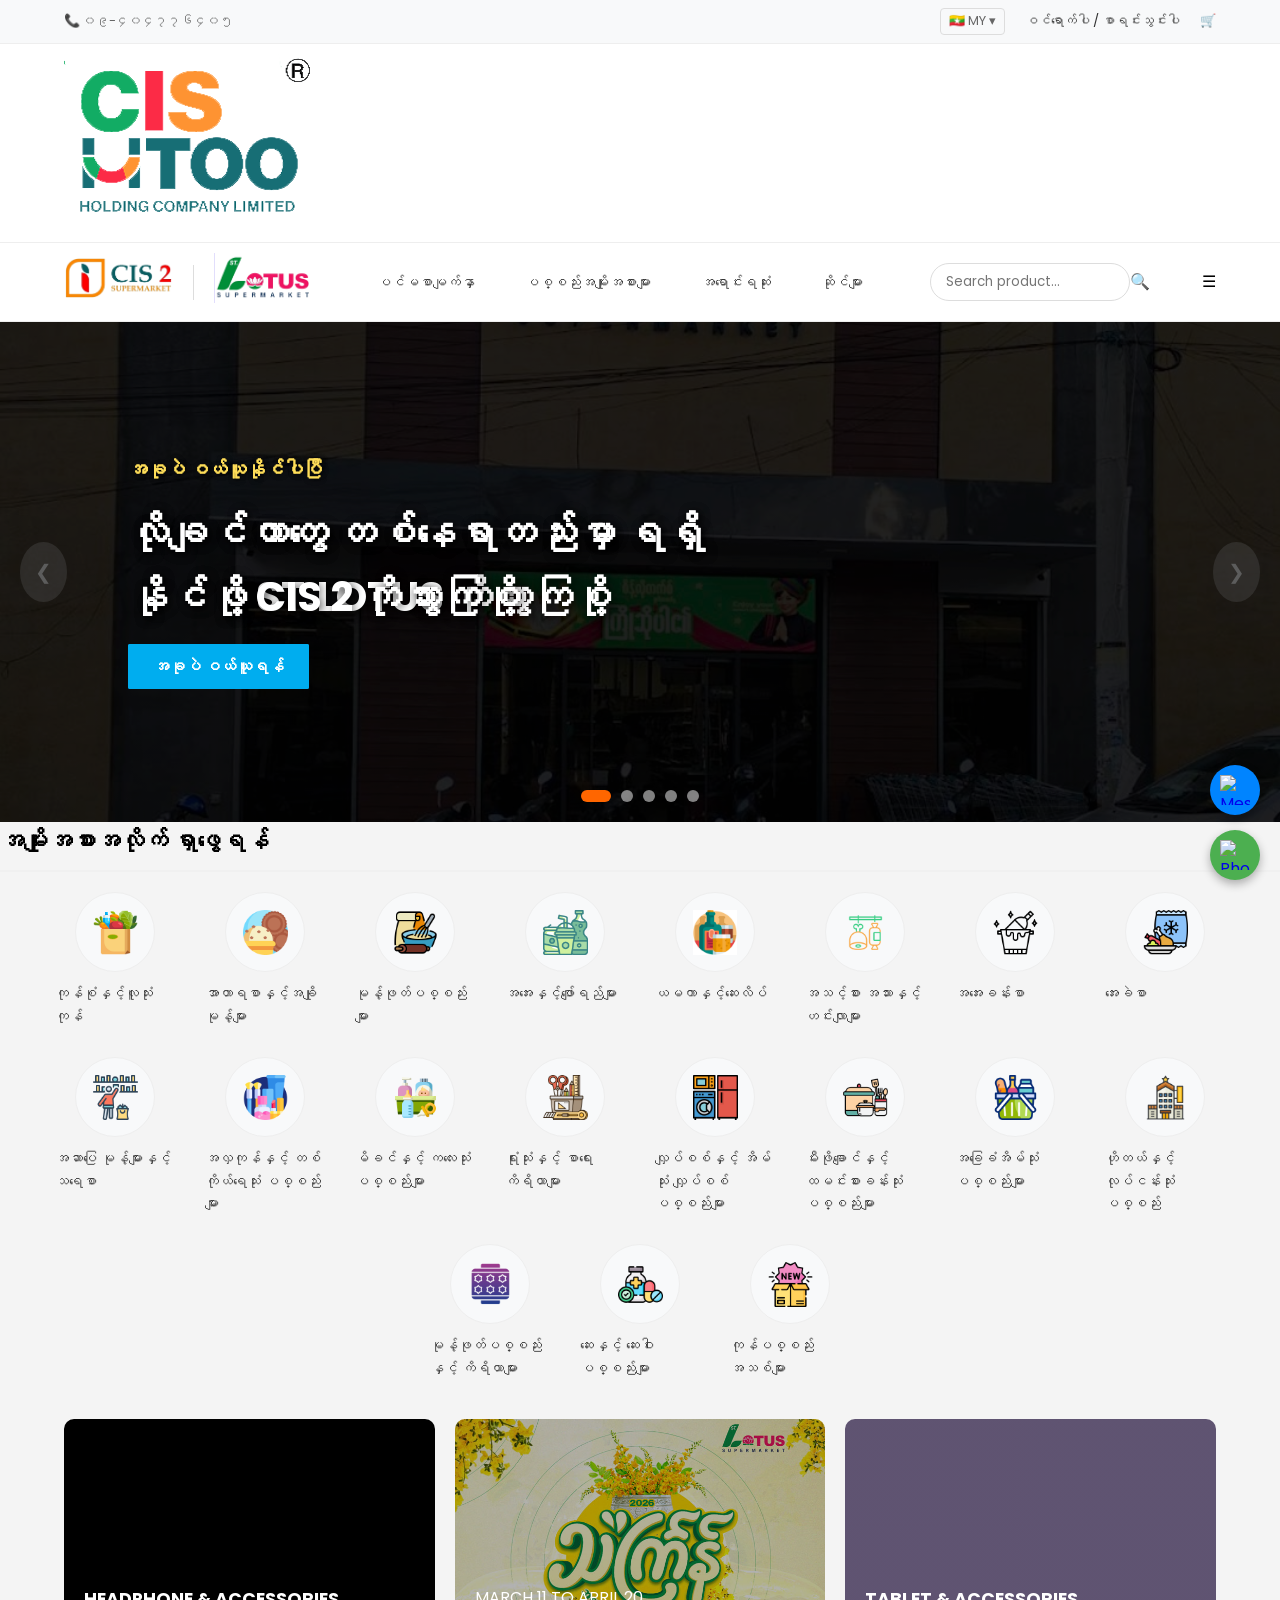
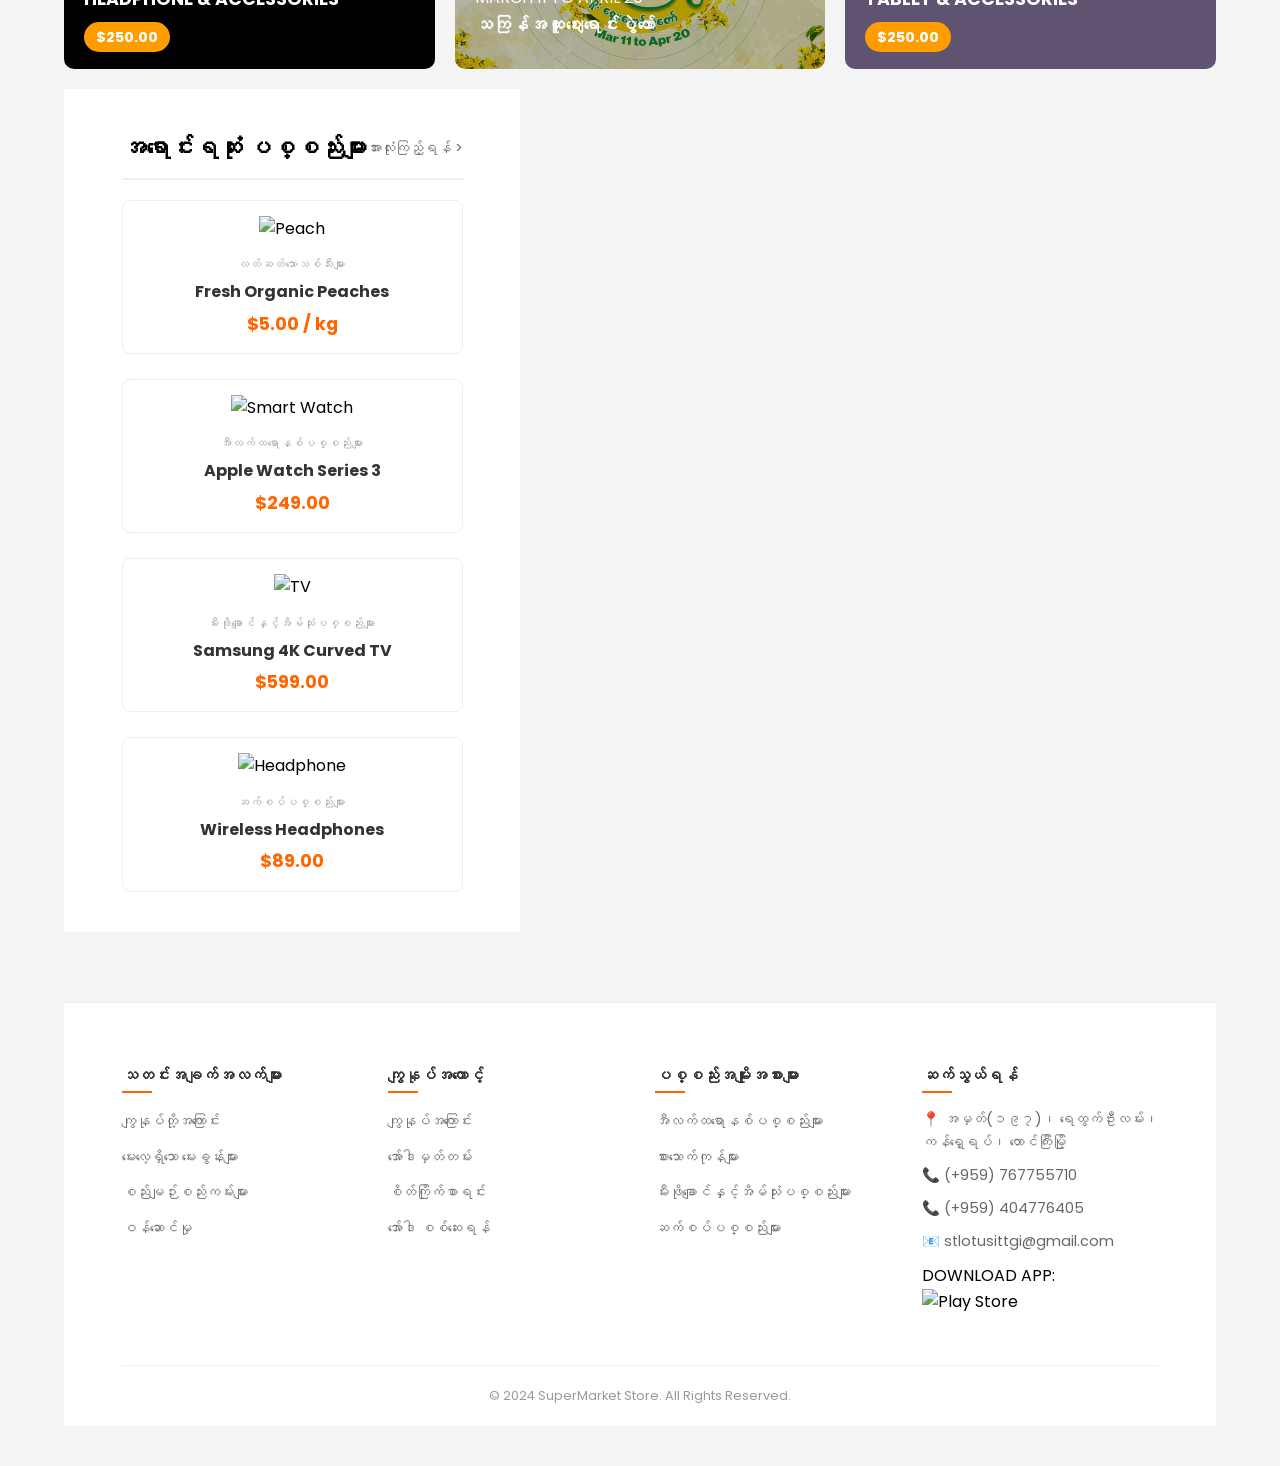
==== index.html @ 1f95626f "Update promotional text and images in index.html" ====
<!DOCTYPE html>
<html lang="en">
<head>
    <meta charset="UTF-8">
    <meta name="viewport" content="width=device-width, initial-scale=1.0">
    <title>My SuperMarket Store</title>
    <link rel="stylesheet" href="style.css">
    <link href="https://fonts.googleapis.com/css2?family=Poppins:wght@300;400;600&display=swap" rel="stylesheet">
</head>
<body>

    <header>
        <div class="top-bar">
            <div class="top-bar-container">
                <div class="contact-info">
                    <span>📞 ၀၉-၄၀၄၇၇၆၄၀၅</span>
                </div>
                <div class="user-menu">
                    <span class="lang-switch">🇲🇲 MY ▾</span>
                    <a href="#">ဝင်ရောက်ပါ / စာရင်းသွင်းပါ</a>
                    <span class="cart-icon">🛒</span>
                </div>
            </div>
        </div>

    <nav class="navbar">
        <div class="logo"><span style="color: #ed1c24;"><img src="images/cishtoo.png" alt="CISHTOO"></div>
        </nav>
    <nav class="navbar">
        <div class="brand-container">
            <div class="company-logo">
                <img src="images/cis2.png" alt="CISHTOO">
            </div>
        <div class="logo-divider"></div>
            <div class="shop-logo">
                <img src="images/ST.Lotus.png" alt="ST.LOTUS">
            </div>
        </div>

        <ul class="nav-links" id="navLinks">
            <li><a href="#">ပင်မစာမျက်နှာ</a></li>
            <li><a href="#">ပစ္စည်းအမျိုးအစားများ</a></li>
            <li><a href="#">အရောင်းရဆုံး</a></li>
            <li><a href="#">ဆိုင်များ</a></li>
        </ul>

        <div class="search-box">
            <input type="text" placeholder="Search product...">
            <span class="search-icon">🔍</span>
        </div>

        <div class="menu-toggle" onclick="toggleMenu()">☰</div>
    </nav>
    
    </header>
        <section class="slider-container">
            <div class="slider">
                <div class="slide active" style="background-image: linear-gradient(rgba(0,0,0,0.4), rgba(0,0,0,0.4)), url('images/Stlotus 1.jpg');">
                    <div class="hero-content">
                    <p class="sub-title">အခုပဲ ဝယ်ယူနိုင်ပါပြီ</p>
                    <h1>လိုချင်တာတွေ တစ်နေရာတည်းမှာ ရရှိနိုင်ဖို့ ST.LOTUS ကိုသွားကြစို့</h1>
                    <a href="#" class="shop-now-btn">အခုပဲ ဝယ်ယူရန်</a>
                </div>
            </div>

            <div class="slide active" style="background-image: linear-gradient(rgba(0,0,0,0.4), rgba(0,0,0,0.4)), url('images/cis0001.jpg');">
                    <div class="hero-content">
                    <p class="sub-title">အခုပဲ ဝယ်ယူနိုင်ပါပြီ</p>
                    <h1>လိုချင်တာတွေ တစ်နေရာတည်းမှာ ရရှိနိုင်ဖို့ CIS 2 ကိုသွားကြစို့</h1>
                    <a href="#" class="shop-now-btn">အခုပဲ ဝယ်ယူရန်</a>
                </div>
            </div>

            <div class="slide" style="background-image: linear-gradient(rgba(0,0,0,0.4), rgba(0,0,0,0.4)), url('images/Stlotus 4.jpg');">
                <div class="hero-content">
                    <p class="sub-title">အထူးလျှော့စျေး</p>
                    <h1>ပစ္စည်းအမျိုးအစားများစွာကိုလည်း အပတ်စဉ်၊ လစဉ် လျှော့စျေးလေးတွေလည်း ပေးနေပြီနော်</h1>
                    <a href="#" class="shop-now-btn">အသေးစိတ်ကြည့်ရန်</a>
                </div>
            </div>

            <div class="slide" style="background-image: linear-gradient(rgba(0,0,0,0.4), rgba(0,0,0,0.4)), url('images/cis0007.jpg');">
                <div class="hero-content">
                    <p class="sub-title">NOODLE BAR</p>
                    <h1>စိတ်ကြိုက်ရွေးချယ်ဝယ်ယူ၍ ကိုယ်တိုင်ယူစနစ်ဖြင့် သုံးဆောင်နိုင်ပါပြီ</h1>
                    <a href="#" class="shop-now-btn">အသေးစိတ်ကြည့်ရန်</a>
                </div>
            </div>

            <div class="slide" style="background-image: linear-gradient(rgba(0,0,0,0.4), rgba(0,0,0,0.4)), url('images/Stlotus 5.jpg');">
                <div class="hero-content">
                    <p class="sub-title">ပွဲတော်ရာသီ</p>
                    <h1>အခါကြီး ရက်ကြီးတွေမှာ လူကြီးမိဘများကို ဂါဝရပြုဖို့ ကန်တော့ခြင်းလေးတွေ ရွေးကြစို့</h1>
                    <a href="#" class="shop-now-btn">အသေးစိတ်ကြည့်ရန်</a>
                </div>
            </div>
        </div>

        <button class="prev-btn">❮</button>
        <button class="next-btn">❯</button>

        <div class="hero-dots">
            </div>
    </section>

    <section class="categories-section">
            <div class="section-header">
                <h2>အမျိုးအစားအလိုက် ရှာဖွေရန်</h2>
            </div>
    
            <div class="categories-grid">
                <div class="category-item">
                    <div class="category-icon">
                        <img src="images/0001.png" alt="Grocery">
                    </div>
                    <p>ကုန်စုံနှင့်လူသုံးကုန်</p>
                </div>

                <div class="category-item">
                    <div class="category-icon">
                        <img src="images/0002.png" alt="Nutrition & Confectionery Food">
                    </div>
                    <p>အာဟာရစာနှင့်အချိုမုန့်များ</p>
                </div>

                <div class="category-item">
                    <div class="category-icon">
                        <img src="images/0003.png" alt="Baking Food">
                    </div>
                    <p>မုန့်ဖုတ်ပစ္စည်းများ</p>
                </div>

                <div class="category-item">
                    <div class="category-icon">
                        <img src="images/Untitled-1.png" alt="Beverage">
                    </div>
                    <p>အအေးနှင့်ဖျော်ရည်များ</p>
                </div>

                <div class="category-item">
                    <div class="category-icon">
                        <img src="images/0004.jpg" alt="Beer , Wine , Liquor & Tobacco">
                    </div>
                    <p>ယမကာနှင့်ဆေးလိပ်</p>
                </div>

                <div class="category-item">
                    <div class="category-icon">
                        <img src="images/0006.png" alt="Delicatessen">
                    </div>
                    <p>အသင့်စား အသားနှင့် ဟင်းလျာများ</p>
                </div>

                <div class="category-item">
                    <div class="category-icon">
                        <img src="images/0007.png" alt="Chilled Food">
                    </div>
                    <p>အအေးခန်းစာ</p>
                </div>

                <div class="category-item">
                    <div class="category-icon">
                        <img src="images/0008.png" alt="Frozen Food">
                    </div>
                    <p>အေးခဲစာ</p>
                </div>
                
                <div class="category-item">
                    <div class="category-icon">
                        <img src="images/0009.png" alt="Pick & Snack">
                    </div>
                    <p>အဆာပြေ မုန့်များနှင့် သရေစာ</p>
                </div>

                <div class="category-item">
                    <div class="category-icon">
                        <img src="images/0010.png" alt="Beauty & Personal Care">
                    </div>
                    <p>အလှကုန်နှင့် တစ်ကိုယ်ရေသုံး ပစ္စည်းများ</p>
                </div>

                <div class="category-item">
                    <div class="category-icon">
                        <img src="images/0011.png" alt="Baby & Mother Care">
                    </div>
                    <p>မိခင်နှင့် ကလေးသုံး ပစ္စည်းများ</p>
                </div>

                <div class="category-item">
                    <div class="category-icon">
                        <img src="images/0012.png" alt="Stationery & Office Supplies">
                    </div>
                    <p>ရုံးသုံးနှင့် စာရေးကိရိယာများ</p>
                </div>

                <div class="category-item">
                    <div class="category-icon">
                        <img src="images/0013.png" alt="Electronic & Home Appliances">
                    </div>
                    <p>လျှပ်စစ်နှင့် အိမ်သုံး လျှပ်စစ်ပစ္စည်းများ</p>
                </div>

                <div class="category-item">
                    <div class="category-icon">
                        <img src="images/0014.png" alt="Kitchen & Dining">
                    </div>
                    <p>မီးဖိုချောင်နှင့် ထမင်းစားခန်းသုံး ပစ္စည်းများ</p>
                </div>

                <div class="category-item">
                    <div class="category-icon">
                        <img src="images/0015.png" alt="Household Essentials">
                    </div>
                    <p>အခြေခံအိမ်သုံးပစ္စည်းများ</p>
                </div>

                <div class="category-item">
                    <div class="category-icon">
                        <img src="images/0016.png" alt="Horeca Essentials">
                    </div>
                    <p>ဟိုတယ်နှင့် လုပ်ငန်းသုံးပစ္စည်း</p>
                </div>

                <div class="category-item">
                    <div class="category-icon">
                        <img src="images/0017.png" alt="Bakeware & Baking Essentials">
                    </div>
                    <p>မုန့်ဖုတ်ပစ္စည်းနှင့် ကိရိယာများ</p>
                </div>

                <div class="category-item">
                    <div class="category-icon">
                        <img src="images/0018.png" alt="Pharmacy">
                    </div>
                    <p>ဆေးနှင့် ဆေးဝါးပစ္စည်းများ</p>
                </div>

                <div class="category-item">
                    <div class="category-icon">
                        <img src="images/0019.png" alt="Pharmacy">
                    </div>
                    <p>ကုန်ပစ္စည်းအသစ်များ</p>
                </div>
            </div>
    </section>
    
    <section class="promo-section">
        <div class="promo-card headphone" style="background-image: linear-gradient(rgba(0,0,0,0.5), rgba(0,0,0,0.5)), url('https://images.unsplash.com/photo-1505740420928-5e560c06d30e?q=80&w=500&auto=format&fit=crop'); background-size: cover;">
            <div class="promo-text">
                <h3>HEADPHONE & ACCESSORIES</h3>
                <span class="price-tag">$250.00</span>
            </div>
        </div>
        
        <div class="promo-card deals" style="background-image: linear-gradient(rgba(0,0,0,0.3), rgba(0,0,0,0.3)), url('images/20260313-161351-1.jpg'); background-size: cover;">
            <div class="promo-text">
                <p>MARCH 11 TO APRIL 20</p>
                <h3>သကြန်အထူးဈေးရောင်းပွဲတော်</h3>
            </div>
        </div>

        <div class="promo-card tablet" style="background-image: linear-gradient(rgba(0,0,0,0.4), rgba(0,0,0,0.4)), url('https://images.unsplash.com/photo-1544244015-0df4b3ffc6b0?q=80&w=500&auto=format&fit=crop'); background-size: cover;">
            <div class="promo-text">
                <h3>TABLET & ACCESSORIES</h3>
                <span class="price-tag">$250.00</span>
            </div>
        </div>

    <section class="product-section">
        <div class="section-header">
            <h2>အရောင်းရဆုံး ပစ္စည်းများ</h2>
            <a href="#" class="view-all">အားလုံးကြည့်ရန် ></a>
        </div>

        <div class="product-grid">
            <div class="product-card">
                <div class="product-image">
                    <img src="https://images.unsplash.com/photo-1522906456132-bf223ed63945?q=80&w=300&auto=format&fit=crop" alt="Peach">
                </div>
                <div class="product-info">
                    <p class="category">လတ်ဆတ်သောသစ်သီးများ</p>
                    <h4>Fresh Organic Peaches</h4>
                    <p class="price">$5.00 / kg</p>
                </div>
            </div>

            <div class="product-card">
                <div class="product-image">
                    <img src="https://images.unsplash.com/photo-1542496658-e33a6d0d50f6?q=80&w=300&auto=format&fit=crop" alt="Smart Watch">
                </div>
                <div class="product-info">
                    <p class="category">အီလက်ထရောနစ်ပစ္စည်းများ</p>
                    <h4>Apple Watch Series 3</h4>
                    <p class="price">$249.00</p>
                </div>
            </div>

            <div class="product-card">
                <div class="product-image">
                    <img src="https://images.unsplash.com/photo-1593359677879-a4bb92f829d1?q=80&w=300&auto=format&fit=crop" alt="TV">
                </div>
                <div class="product-info">
                    <p class="category">မီးဖိုချောင်နှင့်အိမ်သုံးပစ္စည်းများ</p>
                    <h4>Samsung 4K Curved TV</h4>
                    <p class="price">$599.00</p>
                </div>
            </div>

            <div class="product-card">
                <div class="product-image">
                    <img src="https://images.unsplash.com/photo-1583394838336-acd977736f90?q=80&w=300&auto=format&fit=crop" alt="Headphone">
                </div>
                <div class="product-info">
                    <p class="category">ဆက်စပ်ပစ္စည်းများ</p>
                    <h4>Wireless Headphones</h4>
                    <p class="price">$89.00</p>
                </div>
            </div>
        </div>
    </section>
    <footer>
        <div class="footer-container">
            <div class="footer-column">
                <h3>သတင်းအချက်အလက်များ</h3>
                <ul>
                    <li><a href="#">ကျွနုပ်တို့အကြောင်း</a></li>
                    <li><li><a href="#">မေးလေ့ရှိသော မေးခွန်းများ</a></li>
                    <li><a href="#">စည်းမျဉ်းစည်းကမ်းများ</a></li>
                    <li><a href="#">ဝန်ဆောင်မှု</a></li>
                </ul>
            </div>

            <div class="footer-column">
                <h3>ကျွနုပ်အကောင့်</h3>
                <ul>
                    <li><a href="#">ကျွနုပ်အကြောင်း</a></li>
                    <li><a href="#">အော်ဒါမှတ်တမ်း</a></li>
                    <li><a href="#">စိတ်ကြိုက်စာရင်း</a></li>
                    <li><a href="#">အော်ဒါ စစ်ဆေးရန်</a></li>
                </ul>
            </div>

            <div class="footer-column">
                <h3>ပစ္စည်းအမျိုးအစားများ</h3>
                <ul>
                    <li><a href="#">အီလက်ထရောနစ်ပစ္စည်းများ</a></li>
                    <li><a href="#">စားသောက်ကုန်များ</a></li>
                    <li><a href="#">မီးဖိုချောင်နှင့်အိမ်သုံးပစ္စည်းများ</a></li>
                    <li><a href="#">ဆက်စပ်ပစ္စည်းများ</a></li>
                </ul>
            </div>

            <div class="footer-column">
                <h3>ဆက်သွယ်ရန်</h3>
                <p class="contact-text">📍 အမှတ်(၁၉၇)၊ ရေထွက်ဦးလမ်း၊ ကန်ရှေ့ရပ်၊ တောင်ကြီးမြို့</p>
                <p class="contact-text">📞 (+959) 767755710</p>
                <p class="contact-text">📞 (+959) 404776405</p>
                <p class="contact-text">📧 stlotusittgi@gmail.com</p>
                <div class="payment-methods">
                    <p>DOWNLOAD APP:</p>
                    <img src="https://upload.wikimedia.org/wikipedia/commons/7/78/Google_Play_Store_badge_EN.svg" alt="Play Store" width="100">
                </div>
            </div>
        </div>
        
            <div class="footer-bottom">
                <p>&copy; 2024 SuperMarket Store. All Rights Reserved.</p>
            </div>
        </footer>
    <button id="backToTop" title="Go to top">↑</button>
        
    <script src="script.js"></script>
        <div class="floating-contact">
            <a href="https://m.me/yourpage" target="_blank" class="contact-btn messenger">
                <img src="https://cdn-icons-png.flaticon.com/512/5968/5968771.png" alt="Messenger">
            </a>
    
            <a href="tel:09123456789" class="contact-btn phone">
                <img src="https://cdn-icons-png.flaticon.com/512/724/724664.png" alt="Phone">
            </a>
        </div>
    </body>
</html>
---- style.css ----
/* Google Fonts ကနေ Myanmar Font ယူခြင်း */
@import url('https://fonts.googleapis.com/css2?family=Noto+Sans+Myanmar:wght@300;400;700&display=swap');

* {
    margin: 0;
    padding: 0;
    box-sizing: border-box;
    /* Pyidaungsu သို့မဟုတ် Noto Sans Myanmar ကို သုံးပေးပါ */
    font-family: 'Pyidaungsu', 'Noto Sans Myanmar', sans-serif;
}

/* မြန်မာစာသားတွေက အင်္ဂလိပ်စာထက် နည်းနည်းပိုကြီးတတ်လို့ Font size ညှိခြင်း */
body {
    line-height: 1.6;
}

.logo {
    font-weight: 700;
    /* City Mall ပုံထဲကလို အရောင်စပ်ချင်ရင် */
    color: #007bff; 
}

/* အခြေခံ Setting များ */
* {
    margin: 0;
    padding: 0;
    box-sizing: border-box;
    font-family: 'Poppins', sans-serif;
}

body {
    background-color: #f4f4f4;
}

/* Navbar တစ်ခုလုံးကို ဘေးတိုက်စီခြင်း */
.navbar {
    display: flex;
    justify-content: space-between; /* ဘယ်၊ လယ်၊ ညာ ခွဲထုတ်မယ် */
    align-items: center;
    padding: 10px 5%;
    background: #fff;
    border-bottom: 1px solid #eee;
    flex-wrap: nowrap; /* အောက်တန်းကို ဆင်းမသွားအောင် တားတာပါ */
}

.logo {
    font-size: 24px;
    font-weight: 600;
    color: #333;
}

.nav-links {
    list-style: none;
    display: flex;
}

.nav-links li {
    margin: 0 15px;
}

.nav-links a {
    text-decoration: none;
    color: #333;
    font-size: 14px;
}

.search-box input {
    padding: 10px 20px;
    border: 1px solid #ddd;
    border-radius: 25px; /* Search bar ကို အဝိုင်းပုံစံလုပ်ခြင်း */
    width: 300px;
    outline: none;
}

.search-box input:focus {
    border-color: #ff6600;
}
/* Hero Section Styling */
.hero-section {
    background-color: #0b1118; /* ပုံထဲကလို အမည်းရောင်ရင့်ရင့် */
    height: 400px;
    display: flex;
    flex-direction: column;
    justify-content: center;
    padding: 0 5%;
    color: white;
    position: relative;
}

.hero-content h1 {
    font-size: 2.5rem;
    max-width: 600px;
    margin: 15px 0;
    color: #ffffff; /* စာသားကို အဖြူရောင်ပြောင်းလိုက်ပါပြီ */
    text-shadow: 2px 2px 10px rgba(0, 0, 0, 0.8); /* စာသားနောက်မှာ အရိပ်ထည့်တာပါ */
}

.hero-content {
    position: relative;
    z-index: 2; /* စာသားကို Overlay ရဲ့ အပေါ်တင်တာပါ */
    max-width: 800px;
}

.sub-title {
    font-size: 1.2rem;
    color: #ffde59; /* Sub-title ကို အဝါဖျော့လေးပြောင်းရင် ပိုပေါ်ပါတယ် */
    font-weight: bold;
    text-shadow: 1px 1px 5px rgba(0, 0, 0, 0.5);
}

.shop-now-btn {
    display: inline-block;
    padding: 10px 25px;
    background-color: #00adef;
    color: white;
    text-decoration: none;
    font-weight: bold;
    border-radius: 2px;
}

.hero-dots {
    position: absolute;
    bottom: 20px;
    left: 50%;
    transform: translateX(-50%);
    display: flex; /* အစက်တွေ တစ်တန်းတည်းဖြစ်အောင် */
    gap: 10px;
    z-index: 10;
}

.dot {
    height: 12px;
    width: 12px;
    background-color: rgba(255, 255, 255, 0.5);
    border-radius: 50%;
    cursor: pointer;
    transition: 0.3s;
}

.dot.active {
    background-color: #ff6600; /* Active ဖြစ်တဲ့ အစက်အရောင် */
    width: 30px; /* ပုံထဲကလို Active ဖြစ်ရင် အချောင်းလေး ဖြစ်သွားအောင် */
    border-radius: 10px;
}

/* Promo Banners Styling */
.promo-section {
    display: flex; /* ဒါက အရေးကြီးဆုံးပါ */
    flex-wrap: wrap; /* Screen သေးရင် အောက်ဆင်းသွားအောင် */
    gap: 20px;
    padding: 40px 5%;
}

.promo-card {
    flex: 1;
    min-width: 300px; /* Card တစ်ခုရဲ့ အနည်းဆုံး အကျယ် */
    height: 250px;
    border-radius: 10px;
    padding: 20px;
    display: flex;
    flex-direction: column;
    justify-content: flex-end; /* စာသားတွေကို ကတ်ရဲ့ အောက်ခြေမှာ ထားဖို့ */
    color: white;
}

/* တစ်ခုချင်းစီအတွက် နောက်ခံအရောင် */
.headphone { background-color: #000; }
.deals { background-color: #7ab52b; }
.tablet { background-color: #9e8bbd; }

.promo-text h3 {
    font-size: 1.1rem;
    margin-bottom: 10px;
    color: white;
}

.price-tag {
    background: #ff9d00;
    padding: 5px 12px;
    border-radius: 20px;
    font-size: 0.9rem;
    font-weight: bold;
}

/* Section Header Layout */
.product-section {
    padding: 40px 5%;
    background-color: #fff;
}

.section-header {
    display: flex;
    justify-content: space-between;
    align-items: center;
    border-bottom: 2px solid #f0f0f0;
    margin-bottom: 20px;
    padding-bottom: 10px;
}

.view-all {
    text-decoration: none;
    color: #666;
    font-size: 0.9rem;
}

/* Grid System */
.product-grid {
    display: grid;
    grid-template-columns: repeat(auto-fit, minmax(200px, 1fr));
    gap: 25px;
}

/* Product Card Styling */
.product-card {
    background: #fff;
    border: 1px solid #eee;
    border-radius: 8px;
    overflow: hidden;
    transition: 0.3s;
    text-align: center;
    padding: 15px;
}

.product-card:hover {
    box-shadow: 0 5px 15px rgba(0,0,0,0.1);
}

.product-image img {
    max-width: 100%;
    height: 150px;
    object-fit: contain; /* ပုံတွေ မပြဲသွားအောင် ထိန်းပေးတယ် */
    margin-bottom: 15px;
}

.category {
    font-size: 0.7rem;
    color: #999;
    letter-spacing: 1px;
}

.product-info h4 {
    font-size: 1rem;
    margin: 5px 0;
    color: #333;
}

.price {
    color: #ff6600;
    font-weight: bold;
    font-size: 1.1rem;
}

/* Top Bar Styling */
.top-bar {
    background-color: #f8f9fa;
    border-bottom: 1px solid #eee;
    padding: 8px 5%;
    font-size: 13px;
    color: #666;
}

.top-bar-container {
    display: flex;
    justify-content: space-between;
    align-items: center;
}

.user-menu {
    display: flex;
    align-items: center;
    gap: 20px;
}

.user-menu a {
    text-decoration: none;
    color: #333;
}

.lang-switch {
    cursor: pointer;
    border: 1px solid #ddd;
    padding: 2px 8px;
    border-radius: 4px;
}

/* Logo ကို City Mall အရောင်စပ်ကြည့်ခြင်း */
.logo {
    font-size: 26px;
    font-weight: 800;
    letter-spacing: -1px;
}

footer {
    background-color: #fff;
    border-top: 1px solid #eee;
    padding: 60px 5% 20px 5%;
    margin-top: 50px;
}

.footer-container {
    display: flex;
    justify-content: space-between;
    flex-wrap: wrap; /* Screen သေးရင် Column တွေ အောက်ဆင်းသွားဖို့ */
    gap: 30px;
}

.footer-column {
    flex: 1;
    min-width: 200px;
}

.footer-column h3 {
    font-size: 1rem;
    font-weight: 600;
    margin-bottom: 20px;
    color: #333;
    position: relative;
}

/* ခေါင်းစဉ်အောက်က မျဉ်းတိုလေး (ပုံထဲကအတိုင်း) */
.footer-column h3::after {
    content: '';
    position: absolute;
    bottom: -5px;
    left: 0;
    width: 30px;
    height: 2px;
    background-color: #ff6600;
}

.footer-column ul {
    list-style: none;
}

.footer-column ul li {
    margin-bottom: 10px;
}

.footer-column ul li a {
    text-decoration: none;
    color: #666;
    font-size: 0.9rem;
    transition: 0.3s;
}

.footer-column ul li a:hover {
    color: #ff6600;
    padding-left: 5px;
}

.contact-text {
    font-size: 0.9rem;
    color: #666;
    margin-bottom: 10px;
}

.footer-bottom {
    text-align: center;
    margin-top: 50px;
    padding-top: 20px;
    border-top: 1px solid #f0f0f0;
    color: #999;
    font-size: 0.8rem;
}

/* Screen အကျယ် 768px ထက် ငယ်သွားရင် (ဖုန်းတွေမှာ) */
@media (max-width: 768px) {
    .navbar, .promo-section, .footer-container {
        flex-direction: column;
        text-align: center;
    }

    .nav-links {
        margin-top: 20px;
        flex-wrap: wrap;
        justify-content: center;
    }

    .search-box input {
        width: 100%;
        margin-top: 15px;
    }

    .hero-section h1 {
        font-size: 1.5rem;
    }
}
/* Slider container ကို အချိုးကျဖြစ်အောင် height ကို ညှိပါမယ် */
.slider-container {
    position: relative;
    width: 100%;
    height: 500px; /* ကွန်ပျူတာအတွက် အမြင့် */
    overflow: hidden;
}

.slide {
    position: absolute;
    width: 100%;
    height: 100%;
    opacity: 0;
    transition: opacity 0.8s ease-in-out;
    display: flex;
    align-items: center;
    padding: 0 10%;
    
    /* ပုံကို Screen ထဲမှာ ကွက်တိဖြစ်အောင် လုပ်တဲ့ အရေးကြီးဆုံးအပိုင်း */
    background-size: cover; 
    background-position: center; 
    background-repeat: no-repeat;
}

/* စာသားတွေ ပုံပေါ်မှာ ပိုပေါ်လွင်အောင် Overlay ပါးပါးအုပ်မယ် */
.slide::before {
    content: "";
    position: absolute;
    top: 0; left: 0;
    width: 100%; height: 100%;
    background: rgba(0, 0, 0, 0.4); /* အမည်းရောင် ၄၀% အုပ်တာပါ */
    z-index: 1;
}

.slide.active {
    opacity: 1;
}

/* ဘေးရွှေ့ခလုတ်များ */
.prev-btn, .next-btn {
    position: absolute;
    top: 50%;
    transform: translateY(-50%);
    background: rgba(255,255,255,0.3);
    color: white;
    border: none;
    padding: 15px;
    cursor: pointer;
    font-size: 20px;
    border-radius: 50%;
}

/* Screen အကျယ် 768px ထက် ငယ်သော ဖုန်း/Tablet များအတွက် */
@media (max-width: 768px) {
    .slider-container {
        height: 350px; /* ဖုန်းမှာ Slider ကို နည်းနည်း သေးလိုက်မယ် */
    }

    .hero-content {
        padding: 0 20px;
        text-align: center; /* ဖုန်းမှာ စာသားကို အလယ်ပို့မယ် */
    }

    .hero-content h1 {
        font-size: 1.5rem !important; /* စာလုံးအရွယ်အစားကို ဖုန်းနဲ့တော်အောင် လျှော့မယ် */
        line-height: 1.4;
    }

    .sub-title {
        font-size: 0.9rem !important;
    }

    .shop-now-btn {
        padding: 8px 15px;
        font-size: 0.8rem;
    }
}

.prev-btn { left: 20px; }
.next-btn { right: 20px; }

.prev-btn:hover, .next-btn:hover { background: #ff6600; }

.categories-section {
    position: relative;
    z-index: 5;
    display: block !important; /* အတင်းပေါ်ခိုင်းတာပါ */
    clear: both; /* အပေါ်က float ဖြစ်နေတာတွေ ရှိရင် ရှင်းထုတ်ဖို့ပါ */
}

.categories-grid {
    display: flex;
    justify-content: center;
    gap: 30px;
    flex-wrap: wrap; /* ဖုန်းမှာဆိုရင် အောက်တန်းဆင်းသွားဖို့ */
    margin-top: 20px;
}

.category-item {
    cursor: pointer;
    transition: transform 0.3s;
    width: 120px;
}

.category-item:hover {
    transform: translateY(-10px); /* Mouse ထောက်ရင် အပေါ်နည်းနည်းကြွတက်မယ် */
}

.category-icon {
    width: 80px;
    height: 80px;
    background-color: #f8f9fa;
    border-radius: 50%; /* ဝိုင်းဝိုင်းလေးဖြစ်အောင် */
    display: flex;
    align-items: center;
    justify-content: center;
    margin: 0 auto 10px;
    border: 1px solid #eee;
    transition: 0.3s;
}

.category-item:hover .category-icon {
    border-color: #ff6600;
    box-shadow: 0 5px 15px rgba(255, 102, 0, 0.2);
}

.category-icon img {
    width: 45px;
    height: 45px;
    object-fit: contain;
}

.category-item p {
    font-size: 14px;
    font-weight: 500;
    color: #333;
    justify-content: center;
}

/* Mobile Responsive */
@media (max-width: 480px) {
    .categories-grid {
        gap: 15px;
    }
    .category-icon {
        width: 65px;
        height: 65px;
    }
    .category-icon img {
        width: 35px;
    }
}

.floating-contact {
    position: fixed;
    bottom: 20px;
    right: 20px;
    display: flex;
    flex-direction: column;
    gap: 15px;
    z-index: 9999; /* အားလုံးရဲ့ အပေါ်မှာ ရှိနေအောင် */
}

.contact-btn {
    width: 50px;
    height: 50px;
    border-radius: 50%;
    display: flex;
    align-items: center;
    justify-content: center;
    box-shadow: 0 4px 10px rgba(0,0,0,0.3);
    transition: transform 0.3s ease;
}

.contact-btn:hover {
    transform: scale(1.1); /* Mouse ထောက်ရင် နည်းနည်း ကြီးလာမယ် */
}

.messenger { background-color: #0084ff; }
.phone { background-color: #4caf50; }

.contact-btn img {
    width: 30px;
    height: 30px;
}

/* Mobile အတွက်သာ */
@media (max-width: 768px) {
    .menu-toggle {
        display: block;
        font-size: 24px;
        cursor: pointer;
    }

    .nav-links {
        position: fixed;
        right: -100%; /* အပြင်မှာ ဖျောက်ထားမယ် */
        top: 0;
        width: 250px;
        height: 100vh;
        background: white;
        flex-direction: column;
        padding-top: 80px;
        transition: 0.4s;
        box-shadow: -5px 0 15px rgba(0,0,0,0.1);
        z-index: 1000;
    }

    .nav-links.active {
        right: 0; /* ပေါ်လာအောင် လုပ်မယ် */
    }
}

#backToTop {
    display: none; /* အစမှာ ဖျောက်ထားမယ် */
    position: fixed;
    bottom: 20px;
    left: 20px; /* ညာဘက်မှာ Contact တွေ ရှိလို့ ဘယ်ဘက်မှာ ထားပါမယ် */
    z-index: 99;
    border: none;
    outline: none;
    background-color: #333;
    color: white;
    cursor: pointer;
    padding: 15px;
    border-radius: 10px;
    font-size: 18px;
    transition: 0.3s;
}

#backToTop:hover {
    background-color: #ff6600;
}

/* တစ်ခါတည်း Smooth Scroll ဖြစ်အောင် လုပ်ပါမယ် */
html {
    scroll-behavior: smooth;
}

/* လိုဂိုနှစ်ခုကို ဘေးချင်းယှဉ်စေတာ ဒီကုဒ်ပါ */
.brand-container {
    display: flex !important; /* Flex ကို အတင်းသုံးခိုင်းတာပါ */
    flex-direction: row !important; /* အတန်းလိုက် ဖြစ်စေမယ် */
    align-items: center;
    gap: 15px;
    min-width: fit-content;
}

.logo-divider {
    width: 1px;
    height: 35px;
    background-color: #ddd;
    margin: 0 5px;
}

.company-logo img {
    height: 40px;
    width: auto;
}

.shop-logo img {
    height: 50px;
    width: auto;
}

/* Menu links တွေကို အလယ်ပို့မယ် */
.nav-links {
    display: flex;
    list-style: none;
    gap: 20px;
}

.nav-links li a {
    text-decoration: none;
    color: #333;
    font-size: 14px;
    white-space: nowrap; /* စာသားတွေ အောက်ဆင်းမသွားအောင် */
}

/* Search Box */
.search-box {
    position: relative;
    display: flex;
    align-items: center;
}

.search-box input {
    padding: 8px 15px;
    border-radius: 20px;
    border: 1px solid #ddd;
    width: 200px;
}
/* ဖုန်းမှာဆိုရင် လိုဂိုတွေကို ပိုသေးလိုက်မယ် */
@media (max-width: 768px) {
    .brand-container {
        gap: 10px;
    }
    .company-logo img { height: 30px; }
    .shop-logo img { height: 40px; }
    .logo-divider { height: 20px; }
}
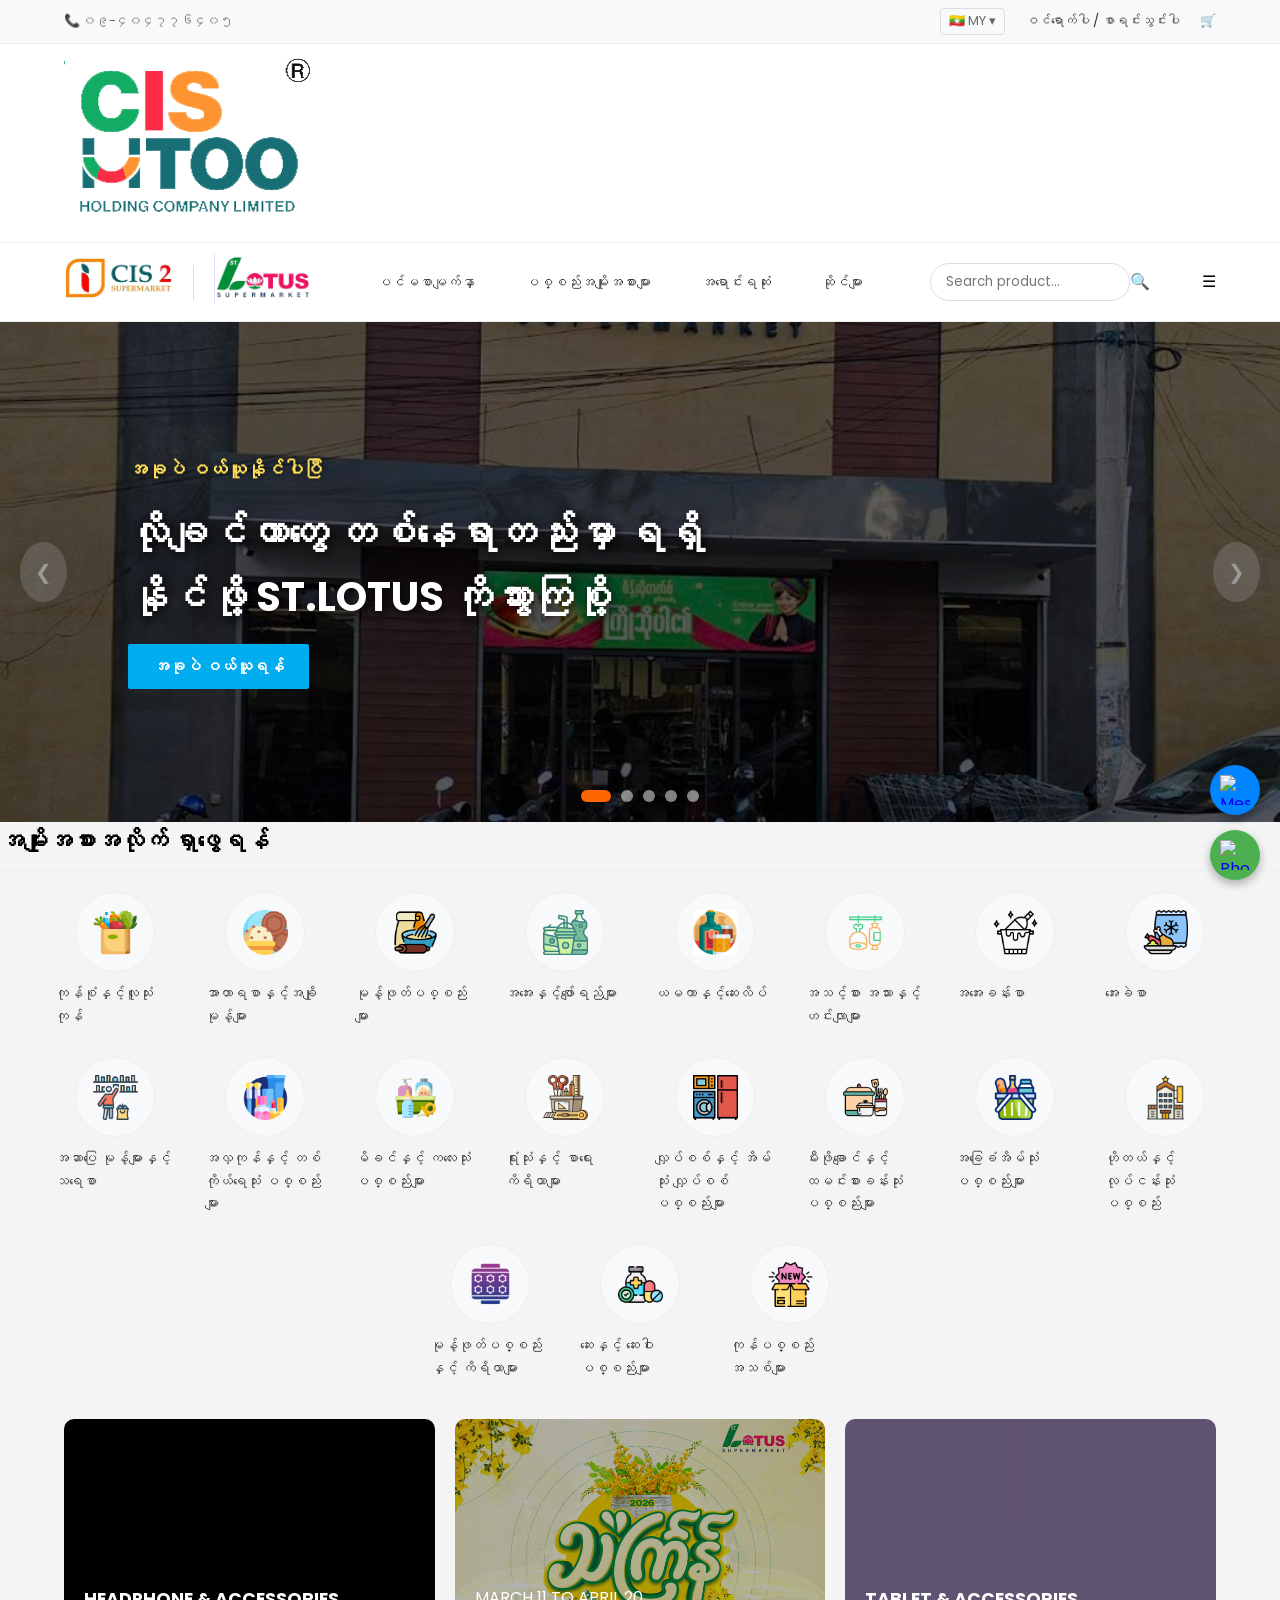
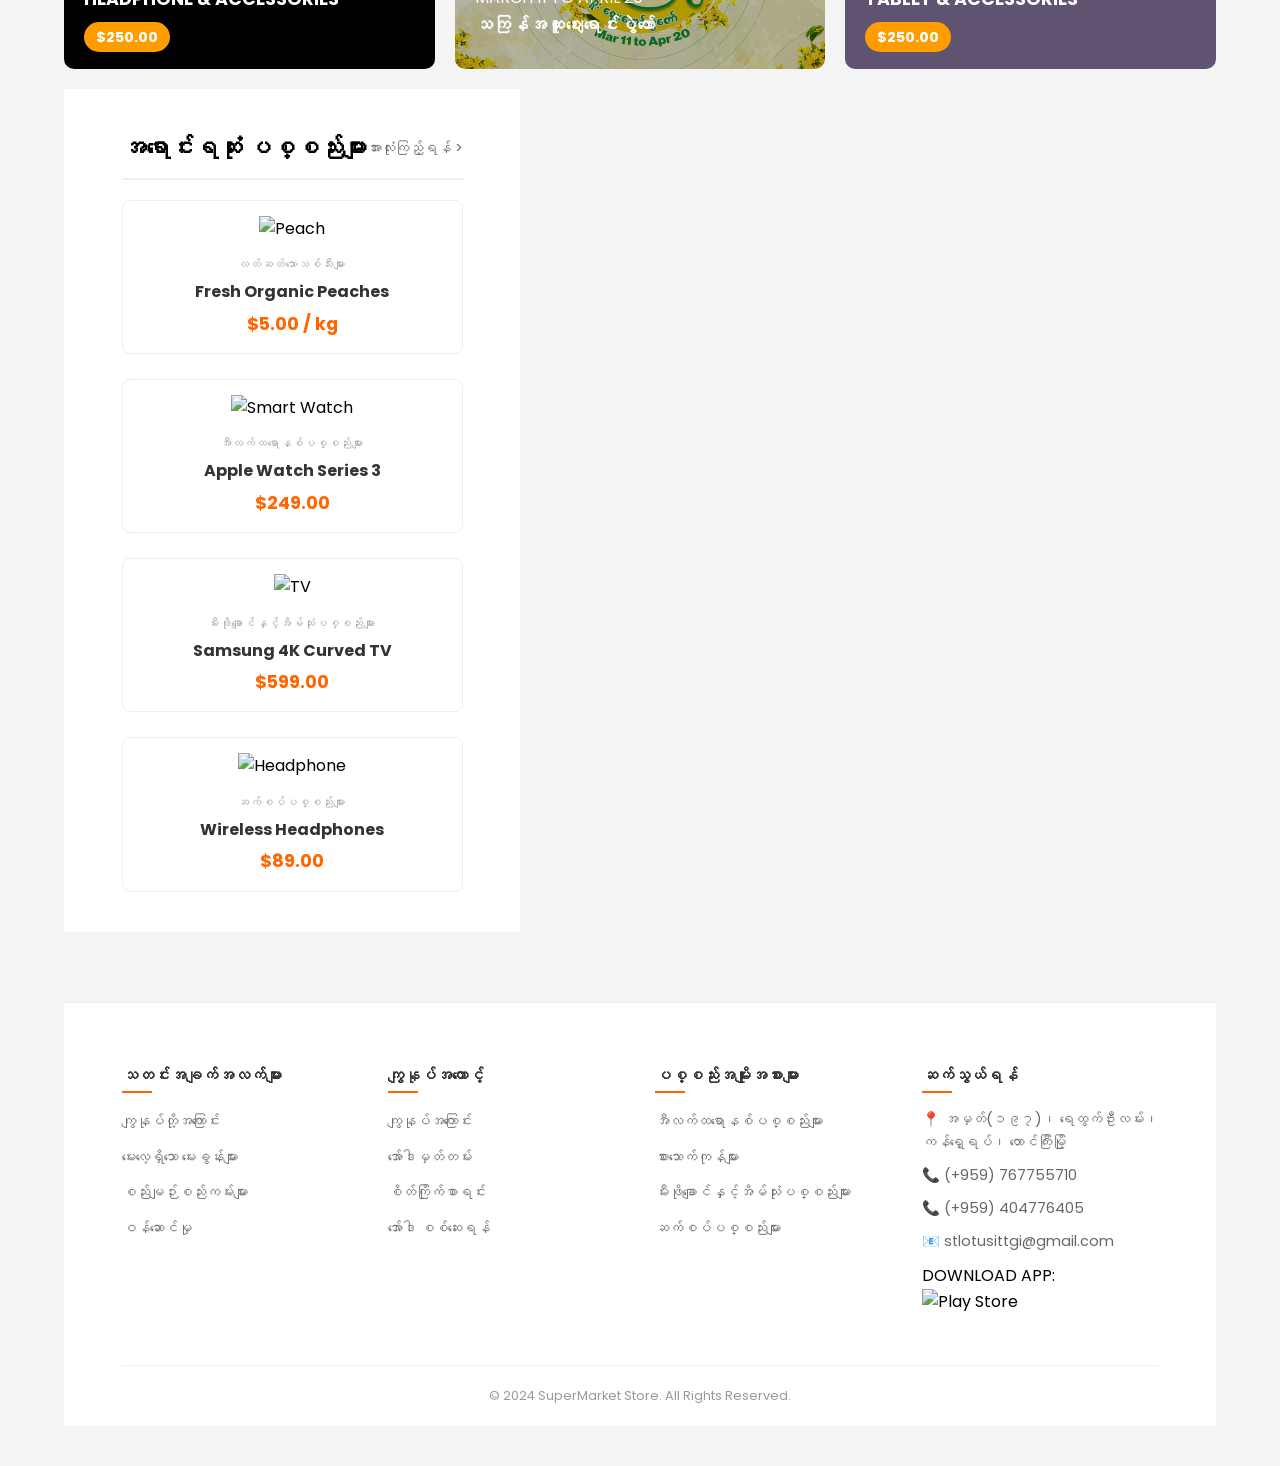
==== commit 6620a62c: "Change slide class from 'active' to default" ====
--- a/index.html
+++ b/index.html
@@ -63,7 +63,7 @@
                 </div>
             </div>
 
-            <div class="slide active" style="background-image: linear-gradient(rgba(0,0,0,0.4), rgba(0,0,0,0.4)), url('images/cis0001.jpg');">
+            <div class="slide" style="background-image: linear-gradient(rgba(0,0,0,0.4), rgba(0,0,0,0.4)), url('images/cis0001.jpg');">
                     <div class="hero-content">
                     <p class="sub-title">အခုပဲ ဝယ်ယူနိုင်ပါပြီ</p>
                     <h1>လိုချင်တာတွေ တစ်နေရာတည်းမှာ ရရှိနိုင်ဖို့ CIS 2 ကိုသွားကြစို့</h1>
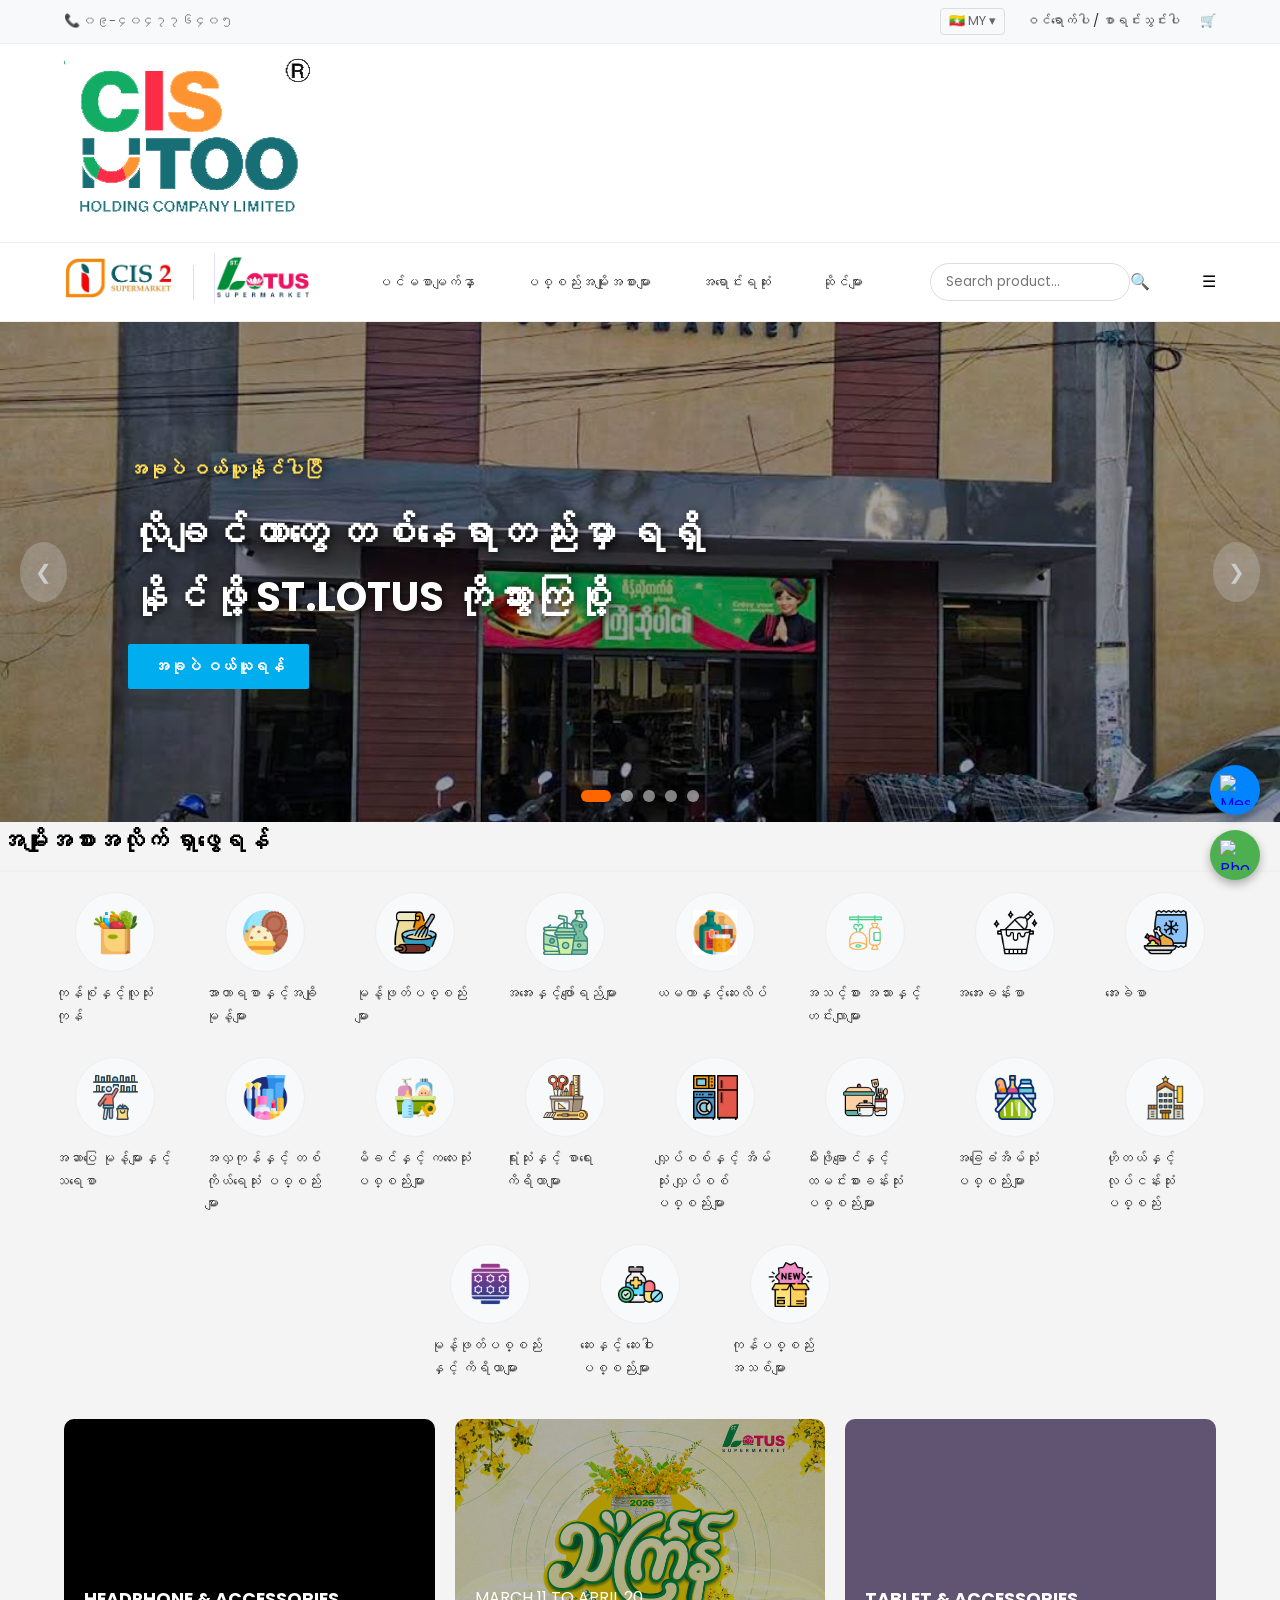
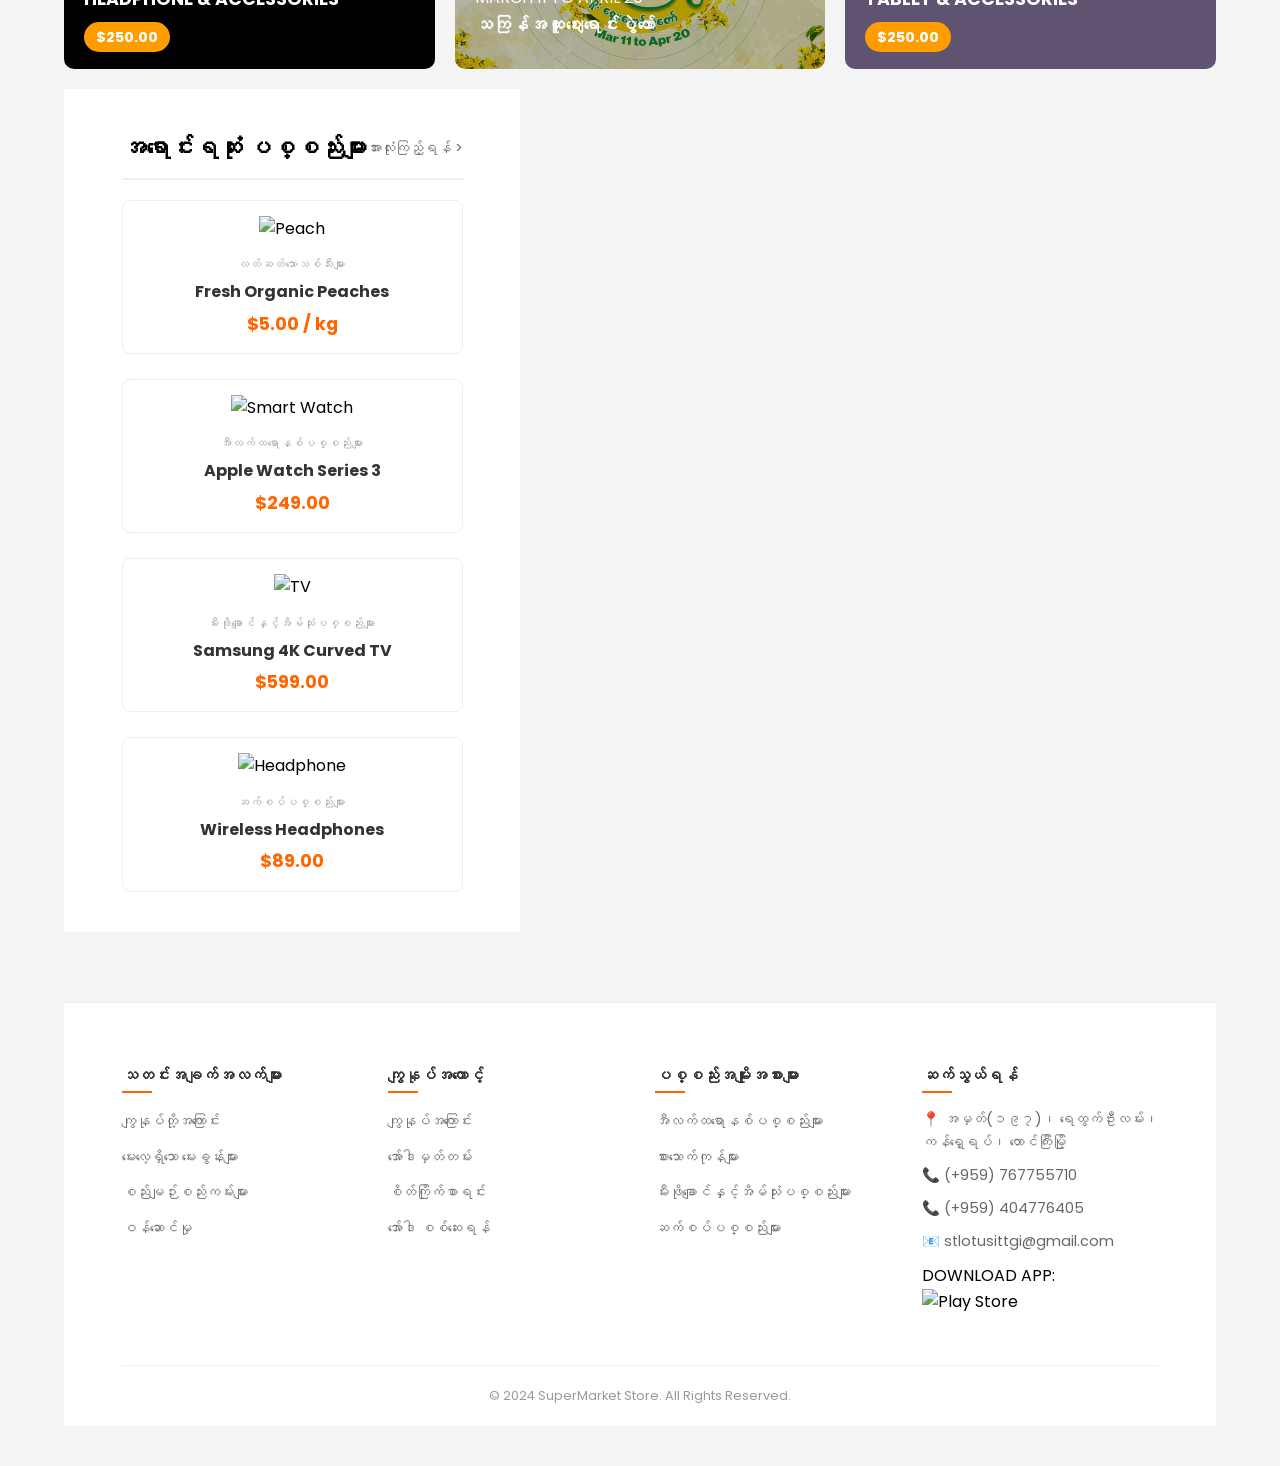
==== commit 39e93687: "Change slide background opacity in index.html" ====
--- a/index.html
+++ b/index.html
@@ -55,7 +55,7 @@
     </header>
         <section class="slider-container">
             <div class="slider">
-                <div class="slide active" style="background-image: linear-gradient(rgba(0,0,0,0.4), rgba(0,0,0,0.4)), url('images/Stlotus 1.jpg');">
+                <div class="slide active" style="background-image: linear-gradient(rgba(0,0,0,0.2), rgba(0,0,0,0.2)), url('images/Stlotus 1.jpg');">
                     <div class="hero-content">
                     <p class="sub-title">အခုပဲ ဝယ်ယူနိုင်ပါပြီ</p>
                     <h1>လိုချင်တာတွေ တစ်နေရာတည်းမှာ ရရှိနိုင်ဖို့ ST.LOTUS ကိုသွားကြစို့</h1>
@@ -63,7 +63,7 @@
                 </div>
             </div>
 
-            <div class="slide" style="background-image: linear-gradient(rgba(0,0,0,0.4), rgba(0,0,0,0.4)), url('images/cis0001.jpg');">
+            <div class="slide" style="background-image: linear-gradient(rgba(0,0,0,0.2), rgba(0,0,0,0.2)), url('images/cis0001.jpg');">
                     <div class="hero-content">
                     <p class="sub-title">အခုပဲ ဝယ်ယူနိုင်ပါပြီ</p>
                     <h1>လိုချင်တာတွေ တစ်နေရာတည်းမှာ ရရှိနိုင်ဖို့ CIS 2 ကိုသွားကြစို့</h1>
@@ -71,7 +71,7 @@
                 </div>
             </div>
 
-            <div class="slide" style="background-image: linear-gradient(rgba(0,0,0,0.4), rgba(0,0,0,0.4)), url('images/Stlotus 4.jpg');">
+            <div class="slide" style="background-image: linear-gradient(rgba(0,0,0,0.2), rgba(0,0,0,0.2)), url('images/Stlotus 4.jpg');">
                 <div class="hero-content">
                     <p class="sub-title">အထူးလျှော့စျေး</p>
                     <h1>ပစ္စည်းအမျိုးအစားများစွာကိုလည်း အပတ်စဉ်၊ လစဉ် လျှော့စျေးလေးတွေလည်း ပေးနေပြီနော်</h1>
@@ -79,7 +79,7 @@
                 </div>
             </div>
 
-            <div class="slide" style="background-image: linear-gradient(rgba(0,0,0,0.4), rgba(0,0,0,0.4)), url('images/cis0007.jpg');">
+            <div class="slide" style="background-image: linear-gradient(rgba(0,0,0,0.2), rgba(0,0,0,0.2)), url('images/cis0007.jpg');">
                 <div class="hero-content">
                     <p class="sub-title">NOODLE BAR</p>
                     <h1>စိတ်ကြိုက်ရွေးချယ်ဝယ်ယူ၍ ကိုယ်တိုင်ယူစနစ်ဖြင့် သုံးဆောင်နိုင်ပါပြီ</h1>
@@ -87,7 +87,7 @@
                 </div>
             </div>
 
-            <div class="slide" style="background-image: linear-gradient(rgba(0,0,0,0.4), rgba(0,0,0,0.4)), url('images/Stlotus 5.jpg');">
+            <div class="slide" style="background-image: linear-gradient(rgba(0,0,0,0.2), rgba(0,0,0,0.2)), url('images/Stlotus 5.jpg');">
                 <div class="hero-content">
                     <p class="sub-title">ပွဲတော်ရာသီ</p>
                     <h1>အခါကြီး ရက်ကြီးတွေမှာ လူကြီးမိဘများကို ဂါဝရပြုဖို့ ကန်တော့ခြင်းလေးတွေ ရွေးကြစို့</h1>
--- a/style.css
+++ b/style.css
@@ -99,6 +99,11 @@
     position: relative;
     z-index: 2; /* စာသားကို Overlay ရဲ့ အပေါ်တင်တာပါ */
     max-width: 800px;
+}
+
+.hero-content h1, .hero-content p {
+    /* စာသားတွေရဲ့ နောက်မှာ အရိပ်ပါးပါးလေး ထည့်ပြီး ပိုပေါ်လွင်စေခြင်း */
+    text-shadow: 2px 2px 8px rgba(0,0,0,0.8);
 }
 
 .sub-title {
@@ -409,13 +414,18 @@
     background-repeat: no-repeat;
 }
 
-/* စာသားတွေ ပုံပေါ်မှာ ပိုပေါ်လွင်အောင် Overlay ပါးပါးအုပ်မယ် */
+/* Slider ပုံပေါ်က Overlay ကို လင်းစေရန် */
 .slide::before {
     content: "";
     position: absolute;
-    top: 0; left: 0;
-    width: 100%; height: 100%;
-    background: rgba(0, 0, 0, 0.4); /* အမည်းရောင် ၄၀% အုပ်တာပါ */
+    top: 0;
+    left: 0;
+    width: 100%;
+    height: 100%;
+    
+    /* အမည်းရောင် Overlay ကို ၄၀% (0.4) အစား ၂၀% (0.2) ပဲ ထားပါမယ် */
+    background: rgba(0, 0, 0, 0.2) !important; 
+    
     z-index: 1;
 }
 
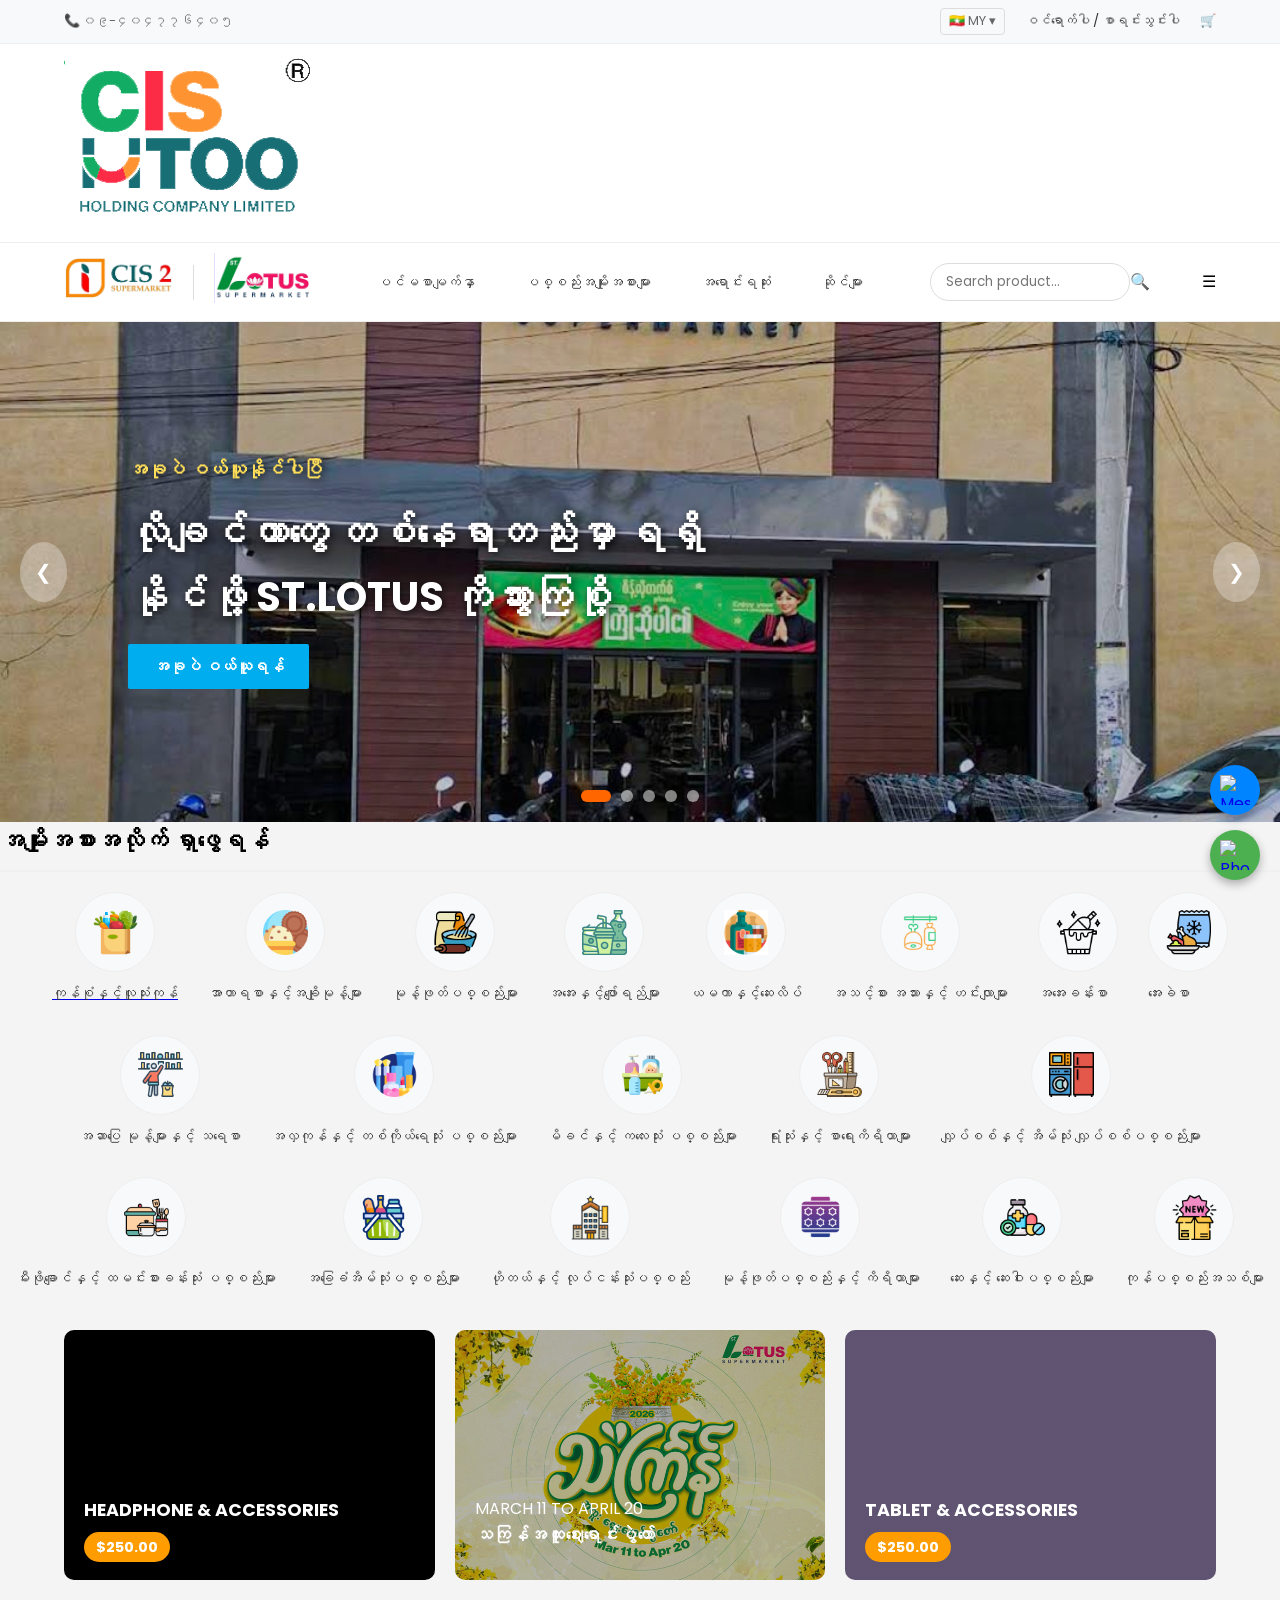
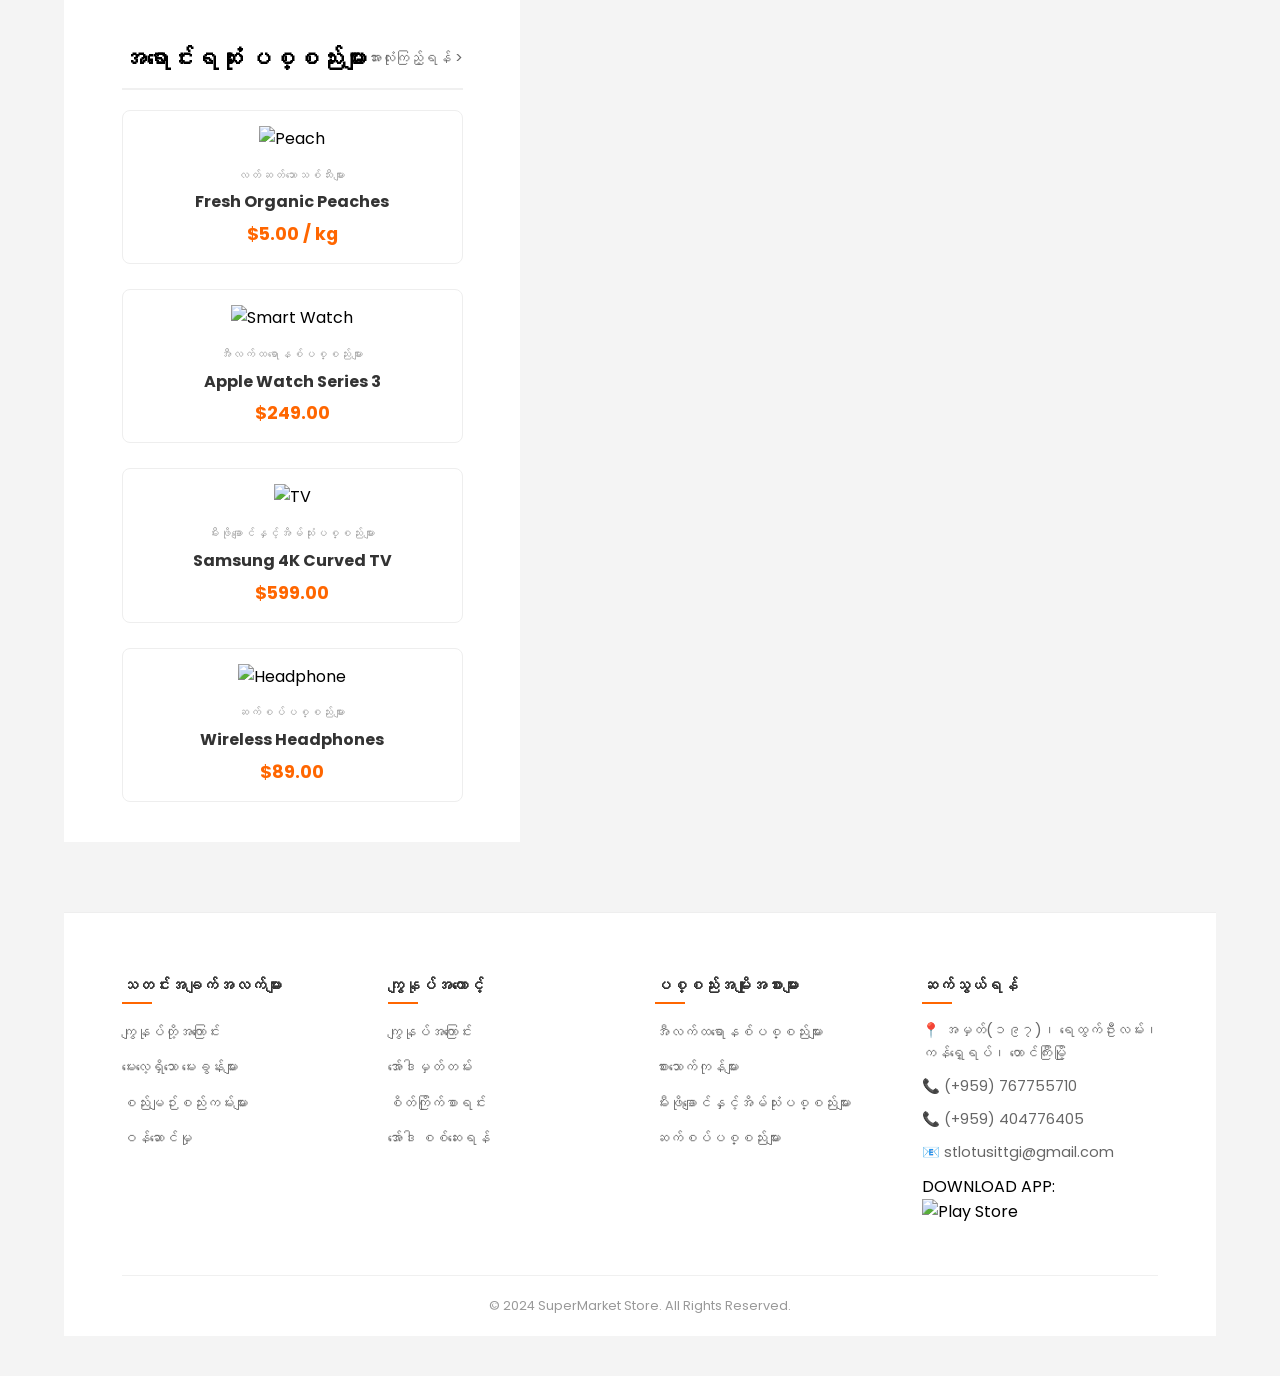
==== commit b23d8128: "Add grocery link to categories section" ====
--- a/index.html
+++ b/index.html
@@ -107,7 +107,8 @@
             <div class="section-header">
                 <h2>အမျိုးအစားအလိုက် ရှာဖွေရန်</h2>
             </div>
-    
+
+        <a href="grocery.html" class="category-link">
             <div class="categories-grid">
                 <div class="category-item">
                     <div class="category-icon">
@@ -115,7 +116,8 @@
                     </div>
                     <p>ကုန်စုံနှင့်လူသုံးကုန်</p>
                 </div>
-
+        </a>
+        
                 <div class="category-item">
                     <div class="category-icon">
                         <img src="images/0002.png" alt="Nutrition & Confectionery Food">
--- a/style.css
+++ b/style.css
@@ -424,7 +424,7 @@
     height: 100%;
     
     /* အမည်းရောင် Overlay ကို ၄၀% (0.4) အစား ၂၀% (0.2) ပဲ ထားပါမယ် */
-    background: rgba(0, 0, 0, 0.2) !important; 
+    background: none !important; 
     
     z-index: 1;
 }
@@ -493,14 +493,15 @@
     margin-top: 20px;
 }
 
+/* Category item က link ဖြစ်သွားပေမယ့် စာသားအရောင်ကို မပြောင်းစေချင်ရင် */
 .category-item {
-    cursor: pointer;
-    transition: transform 0.3s;
-    width: 120px;
+    text-decoration: none; /* စာသားအောက်က မျဉ်းတားတာကို ဖျောက်တာပါ */
+    display: block;
+    color: inherit; /* နဂိုအရောင်အတိုင်းပဲ ထားမယ် */
 }
 
 .category-item:hover {
-    transform: translateY(-10px); /* Mouse ထောက်ရင် အပေါ်နည်းနည်းကြွတက်မယ် */
+    color: #ff6600; /* Mouse ထောက်ရင်တော့ အရောင်လေး ပြောင်းချင်ပြောင်းလို့ရပါတယ် */
 }
 
 .category-icon {
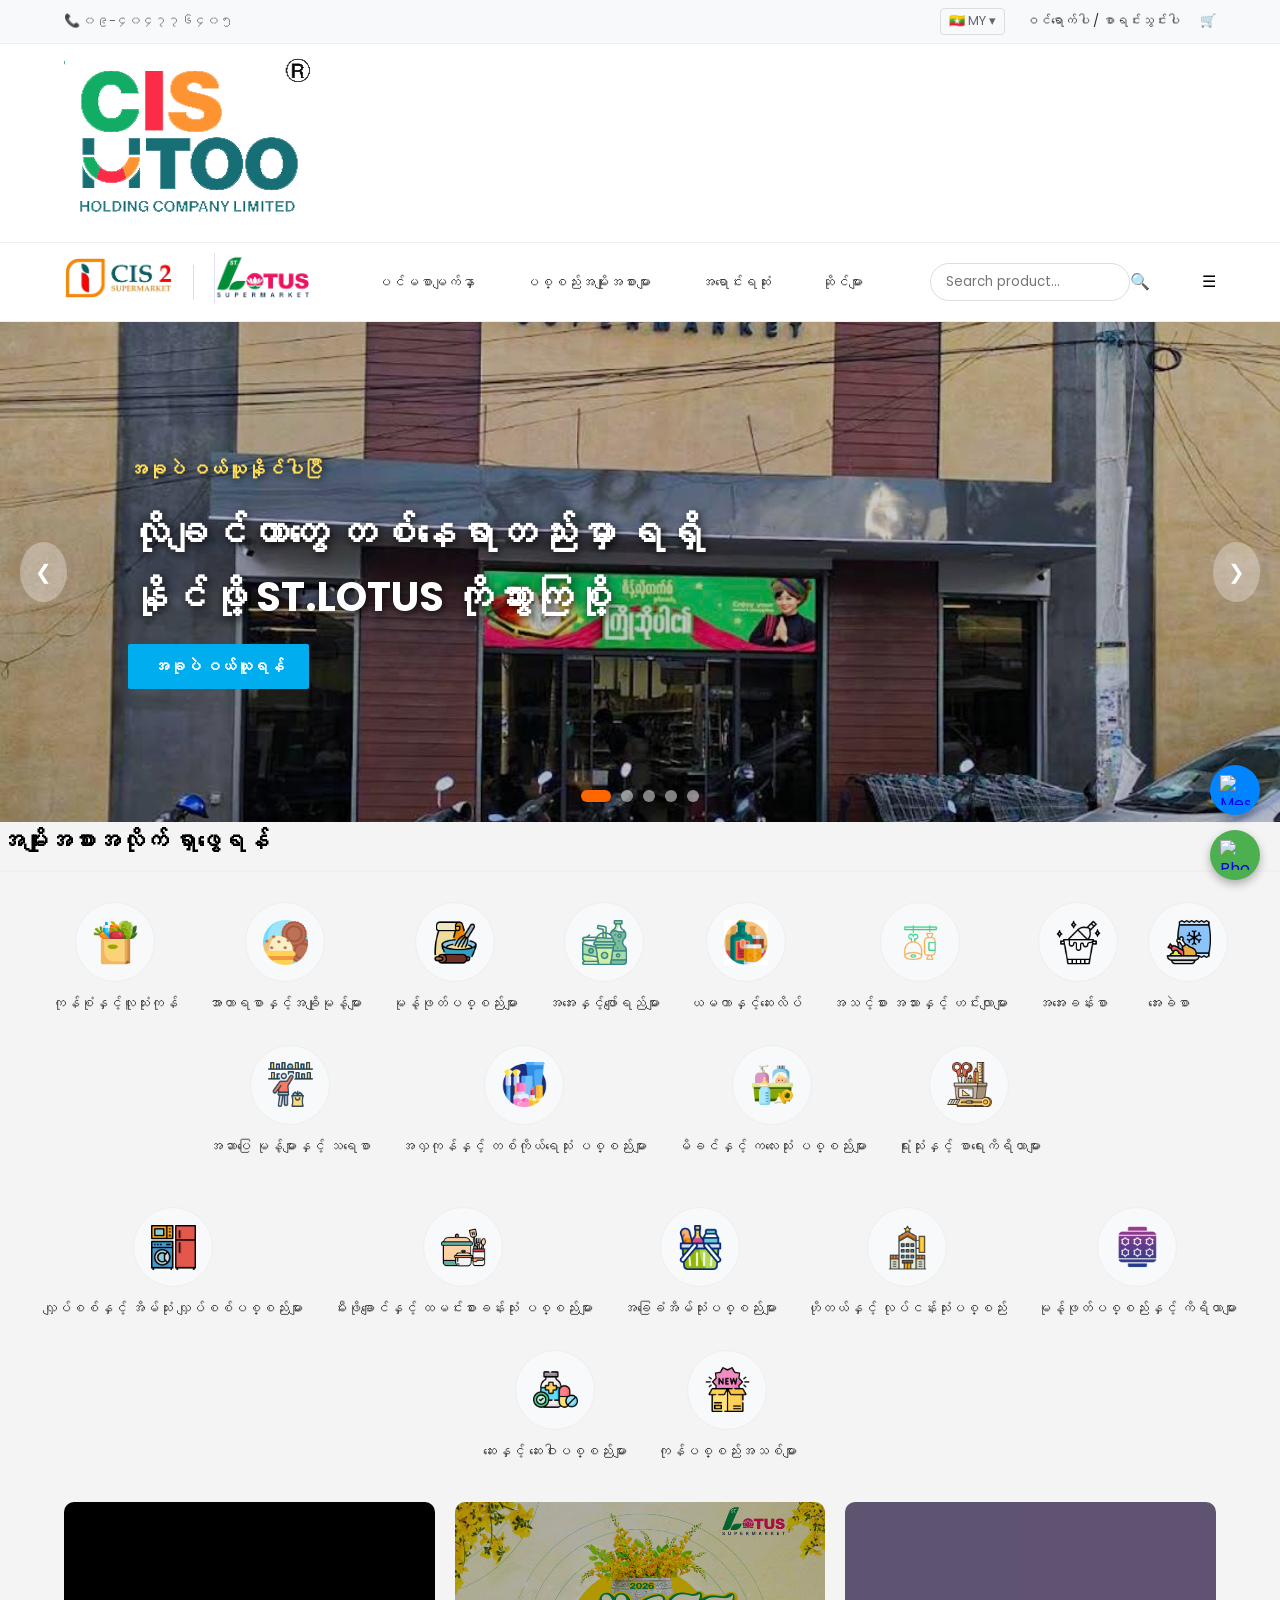
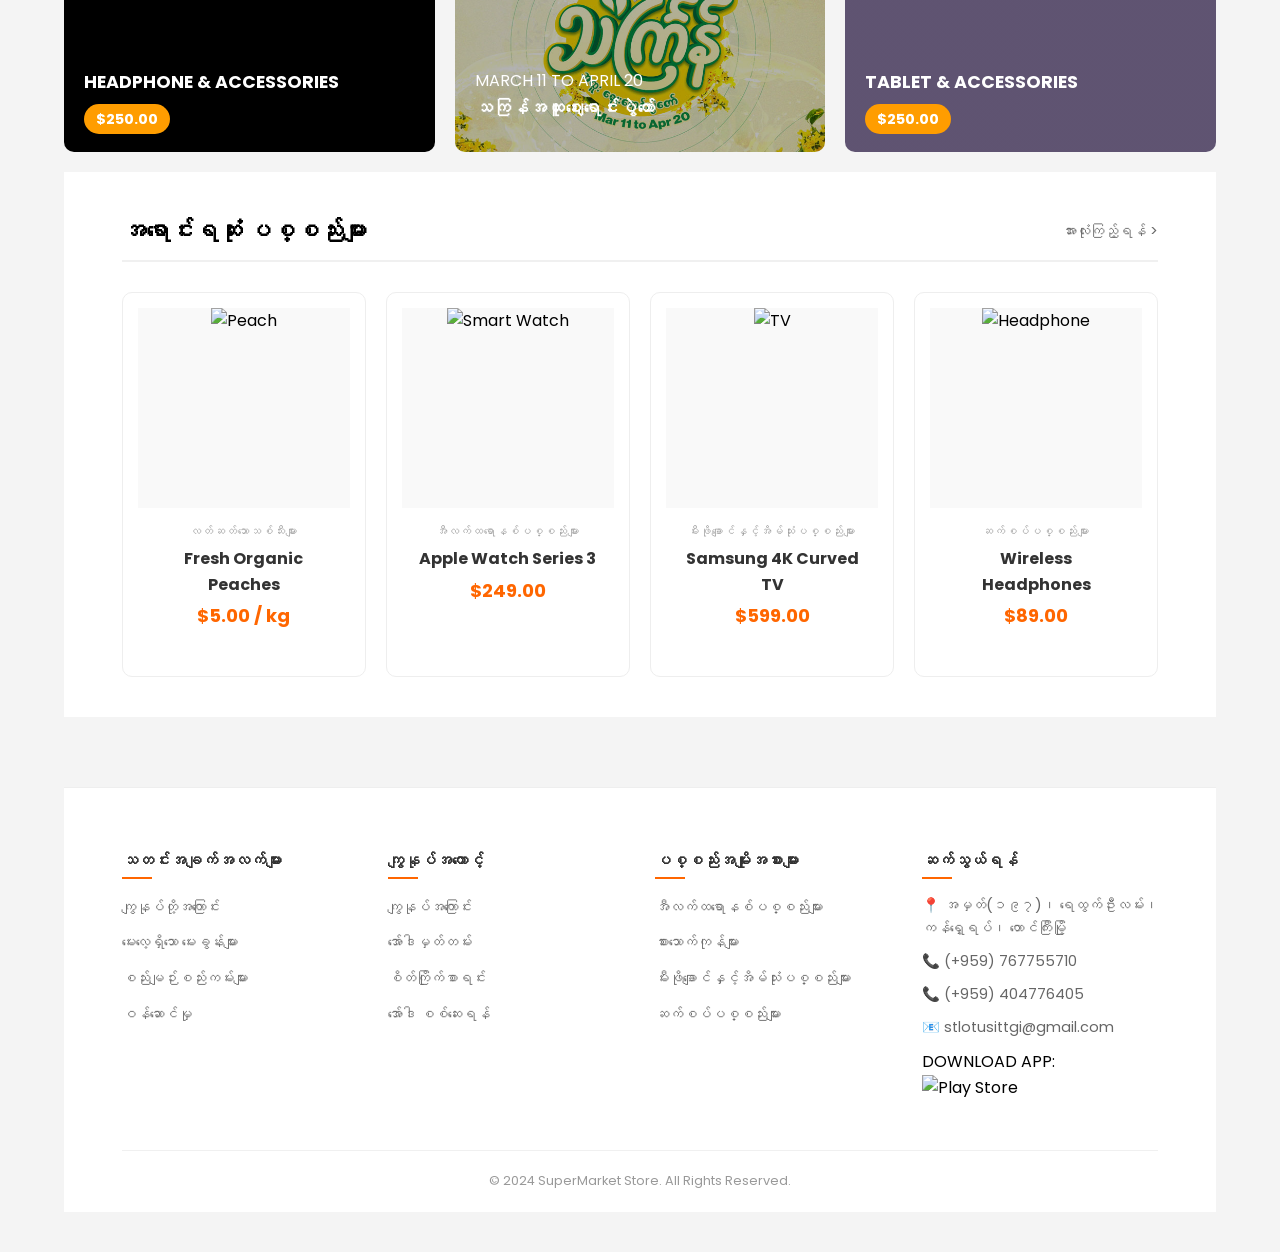
==== commit 47730f4f: "Refactor category items with links in index.html Updated category items to include links and improve" ====
--- a/index.html
+++ b/index.html
@@ -195,13 +195,16 @@
                     <p>ရုံးသုံးနှင့် စာရေးကိရိယာများ</p>
                 </div>
 
-                <div class="category-item">
-                    <div class="category-icon">
-                        <img src="images/0013.png" alt="Electronic & Home Appliances">
-                    </div>
-                    <p>လျှပ်စစ်နှင့် အိမ်သုံး လျှပ်စစ်ပစ္စည်းများ</p>
-                </div>
-
+        <a href="Electronic & Home Appliances.html" class="category-link">
+                <div class="categories-grid">
+                    <div class="category-item">
+                        <div class="category-icon">
+                            <img src="images/0013.png" alt="Electronic & Home Appliances">
+                        </div>
+                        <p>လျှပ်စစ်နှင့် အိမ်သုံး လျှပ်စစ်ပစ္စည်းများ</p>
+                    </div>
+        </a>
+        
                 <div class="category-item">
                     <div class="category-icon">
                         <img src="images/0014.png" alt="Kitchen & Dining">
--- a/style.css
+++ b/style.css
@@ -533,6 +533,19 @@
     font-weight: 500;
     color: #333;
     justify-content: center;
+}
+
+/* Link ကြောင့် စာသားအရောင်မပြောင်းစေရန် */
+.category-link {
+    text-decoration: none; /* မျဉ်းတားတာ ဖျောက်မယ် */
+    color: inherit; /* နဂိုစာသားအရောင် (အမည်း) အတိုင်းထားမယ် */
+    display: block; /* တစ်ခုလုံး နှိပ်လို့ရအောင် လုပ်မယ် */
+}
+
+.category-link:hover {
+    /* Mouse ထောက်ရင် နည်းနည်း ကြွတက်စေချင်ရင် */
+    transform: scale(1.05);
+    transition: 0.3s;
 }
 
 /* Mobile Responsive */
@@ -697,3 +710,98 @@
     .shop-logo img { height: 40px; }
     .logo-divider { height: 20px; }
 }
+
+.category-page-container {
+    padding: 40px 5%;
+    max-width: 1200px;
+    margin: 0 auto;
+}
+
+.section-header {
+    text-align: center;
+    margin-bottom: 30px;
+}
+
+.product-grid {
+    display: grid;
+    /* ကွန်ပျူတာမှာ ၄ ခုစီပြမယ် */
+    grid-template-columns: repeat(4, 1fr);
+    gap: 20px;
+}
+
+.product-card {
+    background: #fff;
+    border: 1px solid #eee;
+    border-radius: 10px;
+    overflow: hidden;
+    transition: 0.3s;
+    text-align: center;
+}
+
+.product-card:hover {
+    box-shadow: 0 10px 20px rgba(0,0,0,0.1);
+    transform: translateY(-5px);
+}
+
+.product-image {
+    position: relative;
+    height: 200px;
+    background: #f9f9f9;
+}
+
+.product-image img {
+    width: 100%;
+    height: 100%;
+    object-fit: cover; /* ပုံတွေ အချိုးမပျက်အောင် */
+}
+
+.discount-tag {
+    position: absolute;
+    top: 10px;
+    left: 10px;
+    background: #ff4747;
+    color: white;
+    padding: 2px 8px;
+    border-radius: 5px;
+    font-size: 12px;
+}
+
+.product-info {
+    padding: 15px;
+}
+
+.product-info h3 {
+    font-size: 16px;
+    margin-bottom: 10px;
+    color: #333;
+}
+
+.price {
+    color: #ff6600;
+    font-weight: bold;
+    font-size: 18px;
+    margin-bottom: 15px;
+}
+
+.add-to-cart {
+    width: 100%;
+    padding: 10px;
+    background: #333;
+    color: white;
+    border: none;
+    border-radius: 5px;
+    cursor: pointer;
+    transition: 0.3s;
+}
+
+.add-to-cart:hover {
+    background: #ff6600;
+}
+
+/* Mobile Responsive: ဖုန်းမှာ ၂ ခုတစ်တန်း ပြမယ် */
+@media (max-width: 768px) {
+    .product-grid {
+        grid-template-columns: repeat(2, 1fr);
+        gap: 10px;
+    }
+}
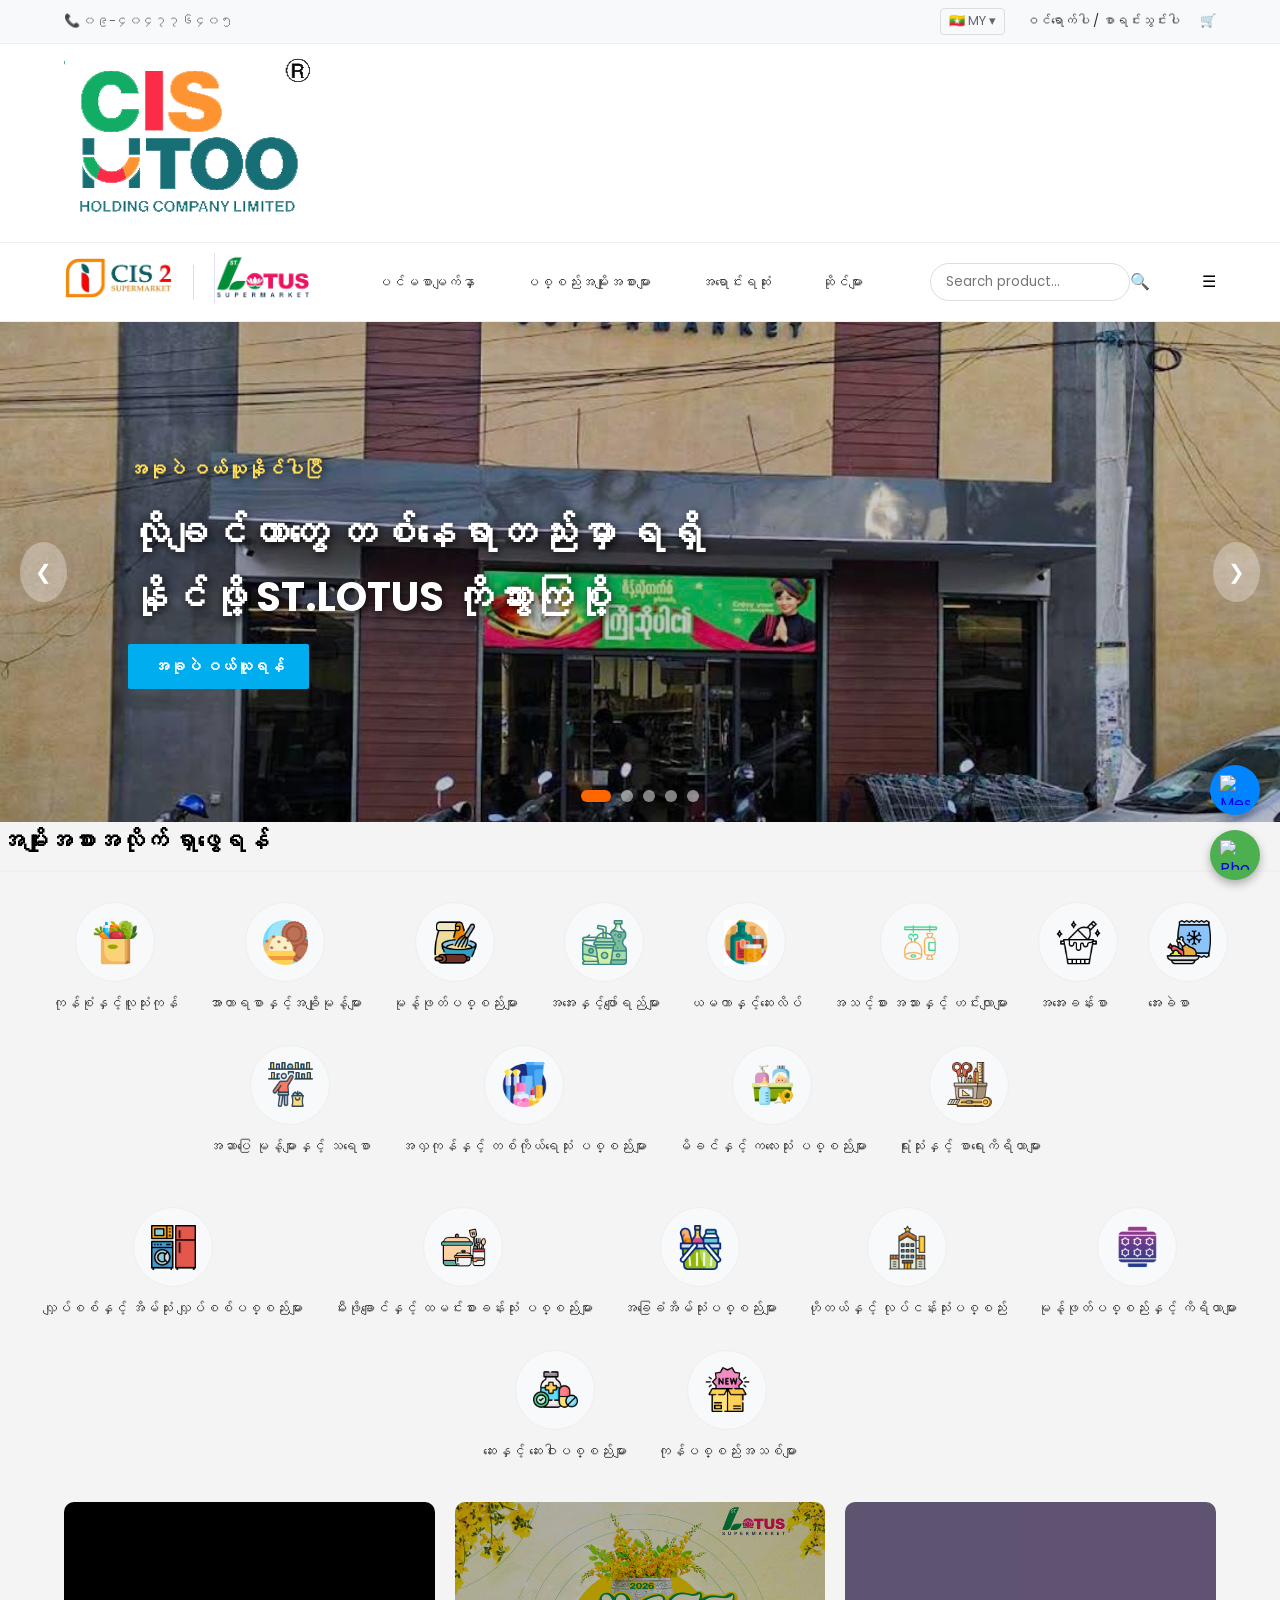
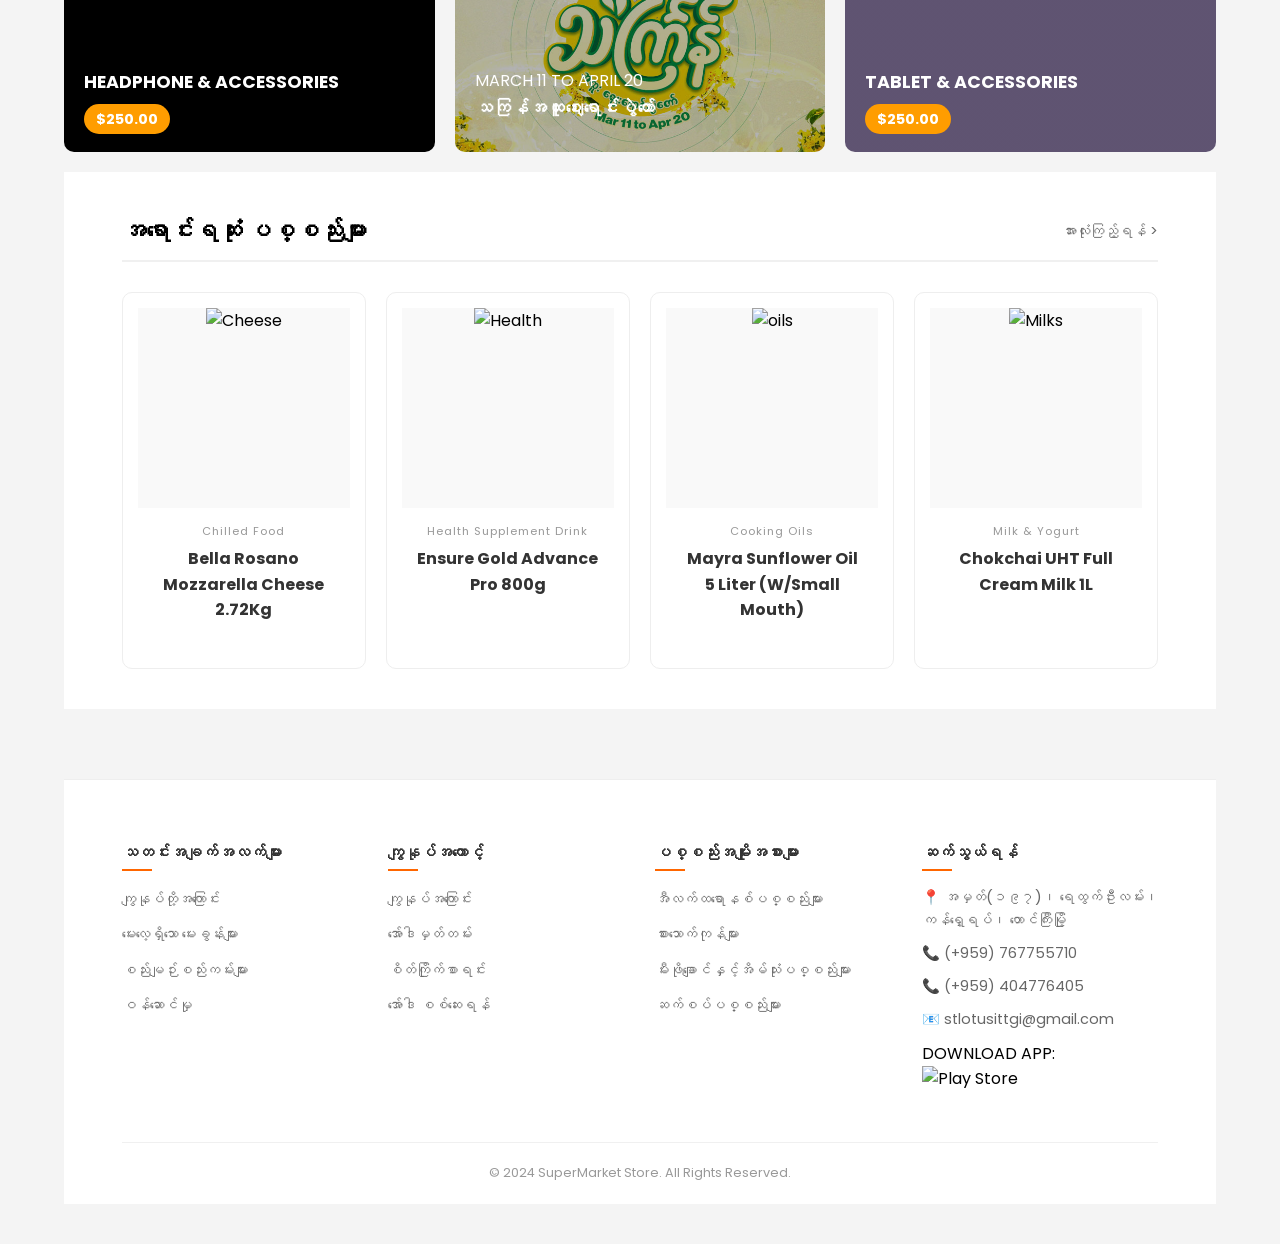
==== commit 4a0f2d88: "Replace product images and update descriptions" ====
--- a/index.html
+++ b/index.html
@@ -280,45 +280,45 @@
         <div class="product-grid">
             <div class="product-card">
                 <div class="product-image">
-                    <img src="https://images.unsplash.com/photo-1522906456132-bf223ed63945?q=80&w=300&auto=format&fit=crop" alt="Peach">
+                    <img src="images/bella.jpg" alt="Cheese">
                 </div>
                 <div class="product-info">
-                    <p class="category">လတ်ဆတ်သောသစ်သီးများ</p>
-                    <h4>Fresh Organic Peaches</h4>
-                    <p class="price">$5.00 / kg</p>
+                    <p class="category">Chilled Food</p>
+                    <h4>Bella Rosano Mozzarella Cheese 2.72Kg</h4>
+                    <p class="price"></p>
                 </div>
             </div>
 
             <div class="product-card">
                 <div class="product-image">
-                    <img src="https://images.unsplash.com/photo-1542496658-e33a6d0d50f6?q=80&w=300&auto=format&fit=crop" alt="Smart Watch">
+                    <img src="images/ensure.jpg" alt="Health">
                 </div>
                 <div class="product-info">
-                    <p class="category">အီလက်ထရောနစ်ပစ္စည်းများ</p>
-                    <h4>Apple Watch Series 3</h4>
-                    <p class="price">$249.00</p>
+                    <p class="category">Health Supplement Drink</p>
+                    <h4>Ensure Gold Advance Pro 800g</h4>
+                    <p class="price"></p>
                 </div>
             </div>
 
             <div class="product-card">
                 <div class="product-image">
-                    <img src="https://images.unsplash.com/photo-1593359677879-a4bb92f829d1?q=80&w=300&auto=format&fit=crop" alt="TV">
+                    <img src="images/mayra.jpg" alt="oils">
                 </div>
                 <div class="product-info">
-                    <p class="category">မီးဖိုချောင်နှင့်အိမ်သုံးပစ္စည်းများ</p>
-                    <h4>Samsung 4K Curved TV</h4>
-                    <p class="price">$599.00</p>
+                    <p class="category">Cooking Oils</p>
+                    <h4>Mayra Sunflower Oil 5 Liter (W/Small Mouth)</h4>
+                    <p class="price"></p>
                 </div>
             </div>
 
             <div class="product-card">
                 <div class="product-image">
-                    <img src="https://images.unsplash.com/photo-1583394838336-acd977736f90?q=80&w=300&auto=format&fit=crop" alt="Headphone">
+                    <img src="images/chokchai.jpg" alt="Milks">
                 </div>
                 <div class="product-info">
-                    <p class="category">ဆက်စပ်ပစ္စည်းများ</p>
-                    <h4>Wireless Headphones</h4>
-                    <p class="price">$89.00</p>
+                    <p class="category">Milk & Yogurt</p>
+                    <h4>Chokchai UHT Full Cream Milk 1L</h4>
+                    <p class="price"></p>
                 </div>
             </div>
         </div>
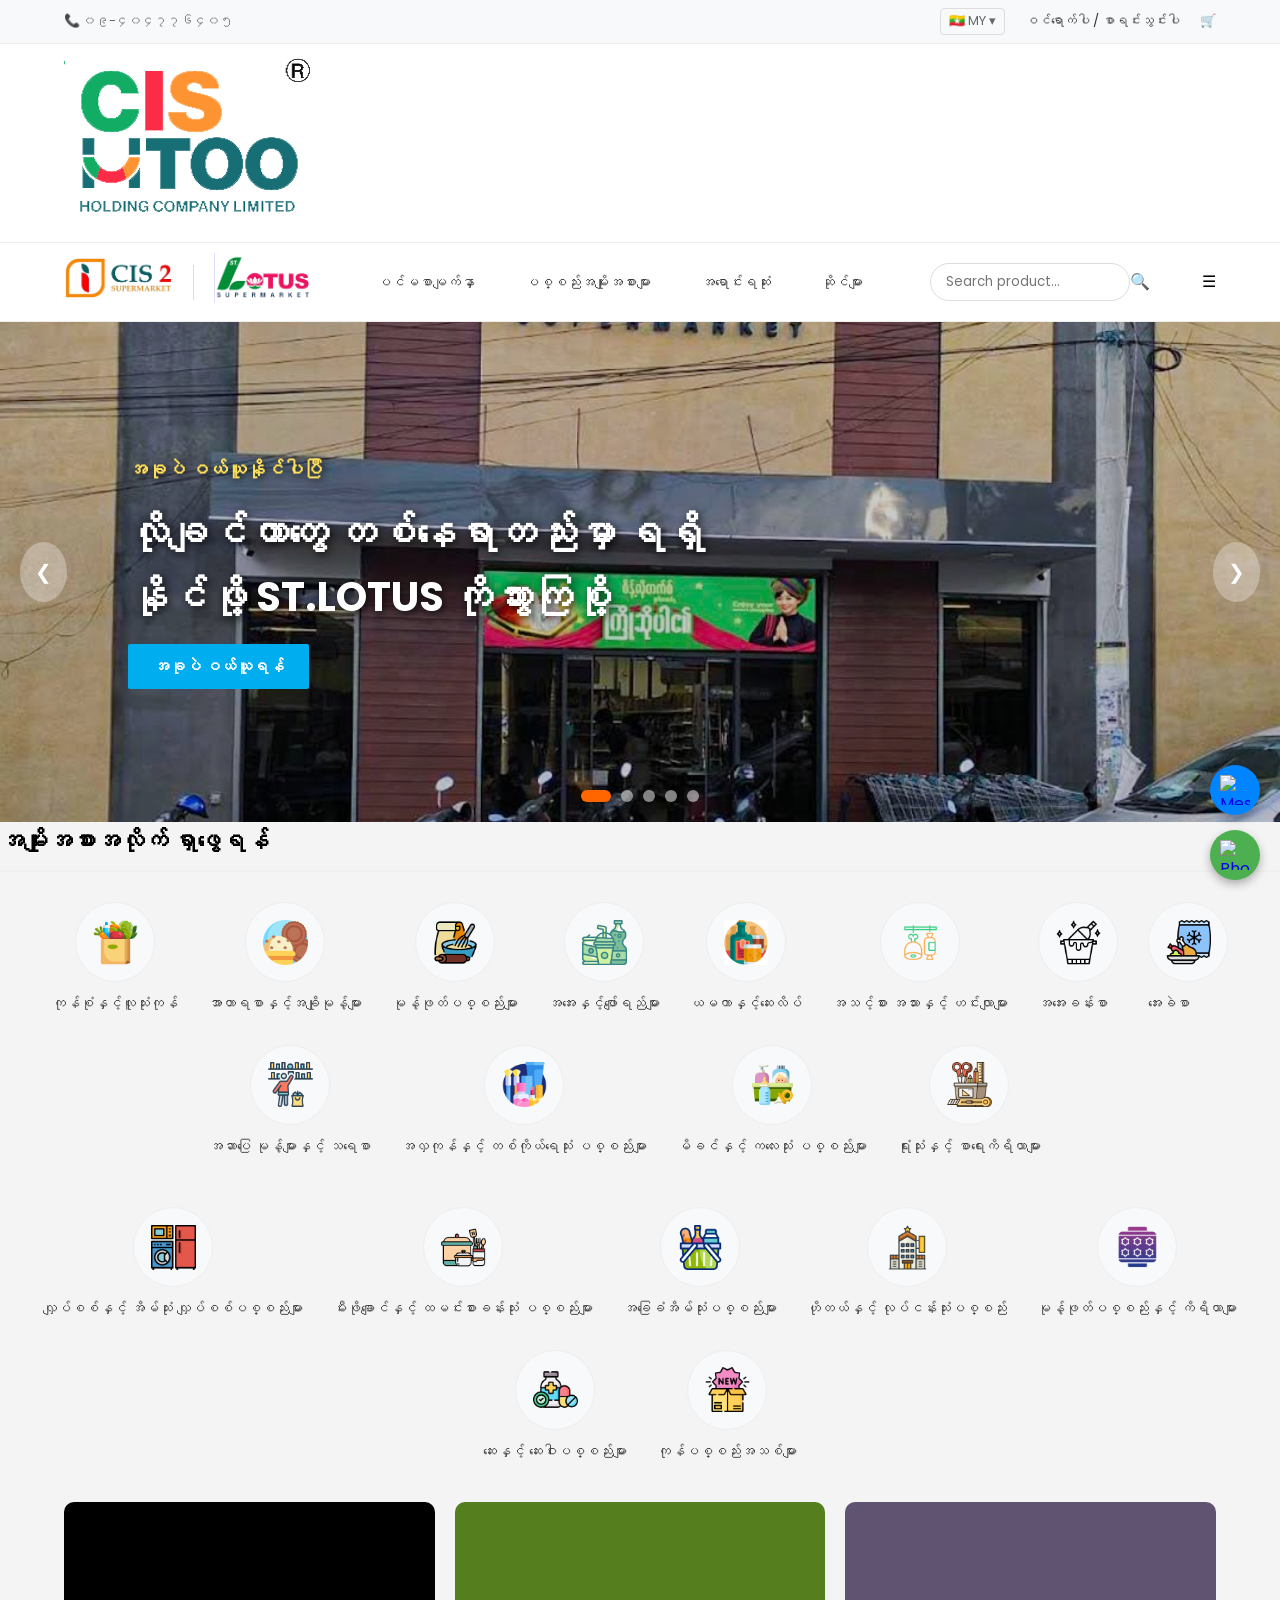
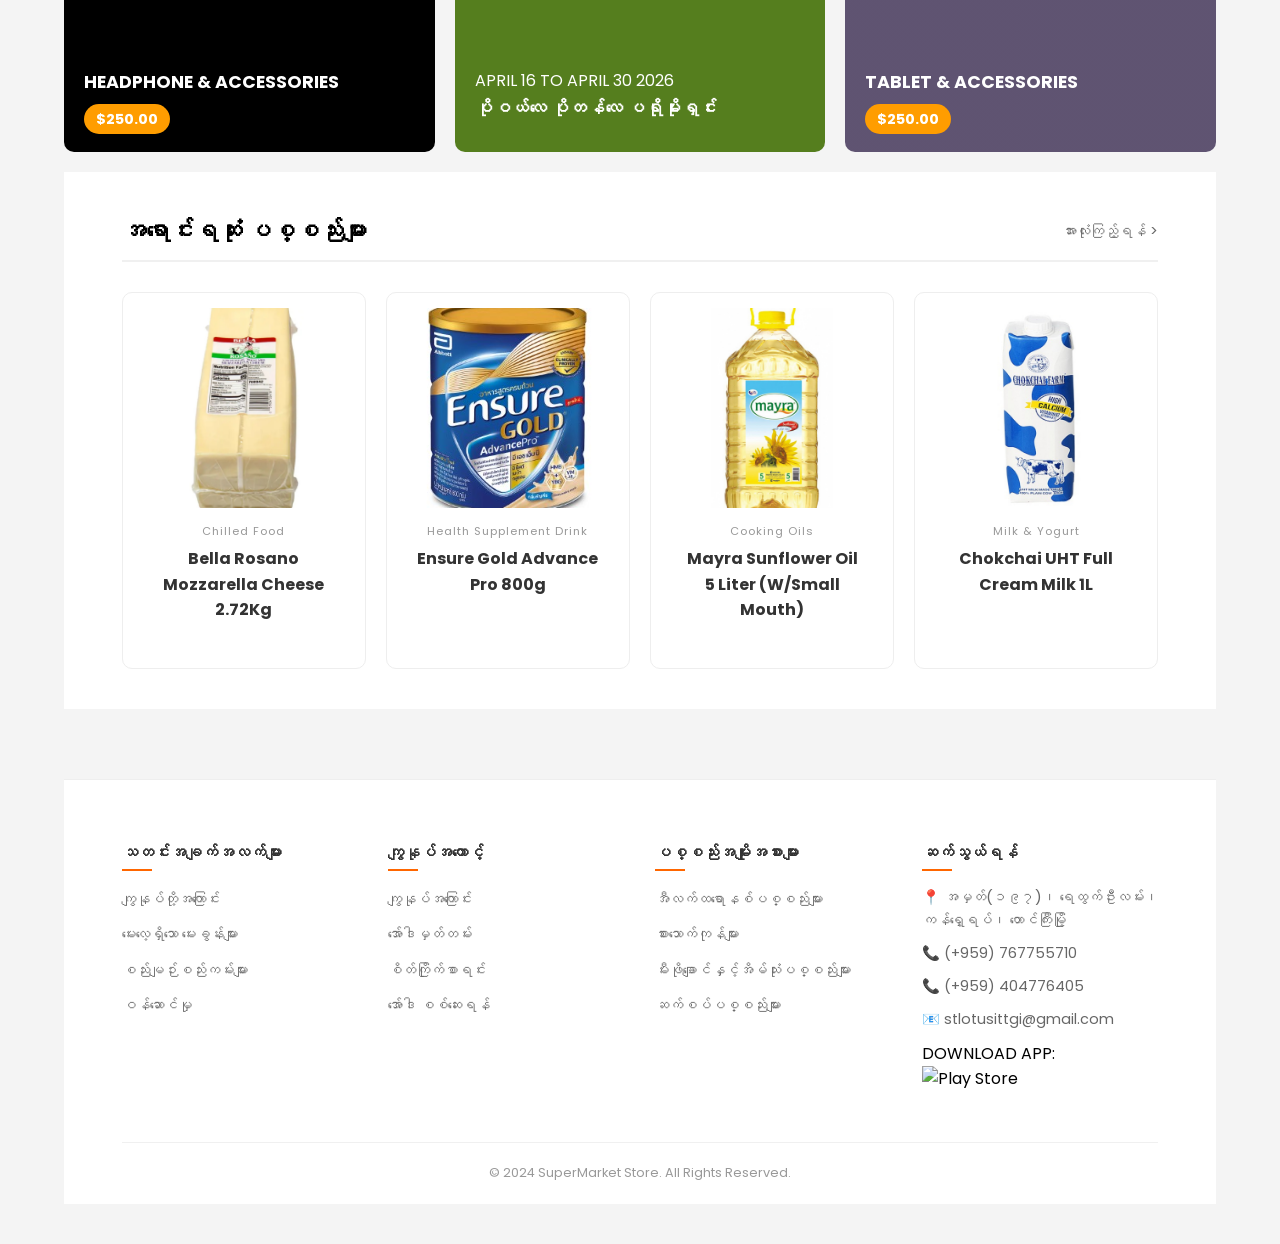
==== commit bbe9e29a: "Modify promo card background and text content Updated promotional card details with new dates and im" ====
--- a/index.html
+++ b/index.html
@@ -257,10 +257,10 @@
             </div>
         </div>
         
-        <div class="promo-card deals" style="background-image: linear-gradient(rgba(0,0,0,0.3), rgba(0,0,0,0.3)), url('images/20260313-161351-1.jpg'); background-size: cover;">
+        <div class="promo-card deals" style="background-image: linear-gradient(rgba(0,0,0,0.3), rgba(0,0,0,0.3)), url('images/bmsm.jpg'); background-size: cover;">
             <div class="promo-text">
-                <p>MARCH 11 TO APRIL 20</p>
-                <h3>သကြန်အထူးဈေးရောင်းပွဲတော်</h3>
+                <p>APRIL 16 TO APRIL 30 2026</p>
+                <h3>ပိုဝယ်လေ ပိုတန်လေ ပရိုမိုးရှင်း</h3>
             </div>
         </div>
 
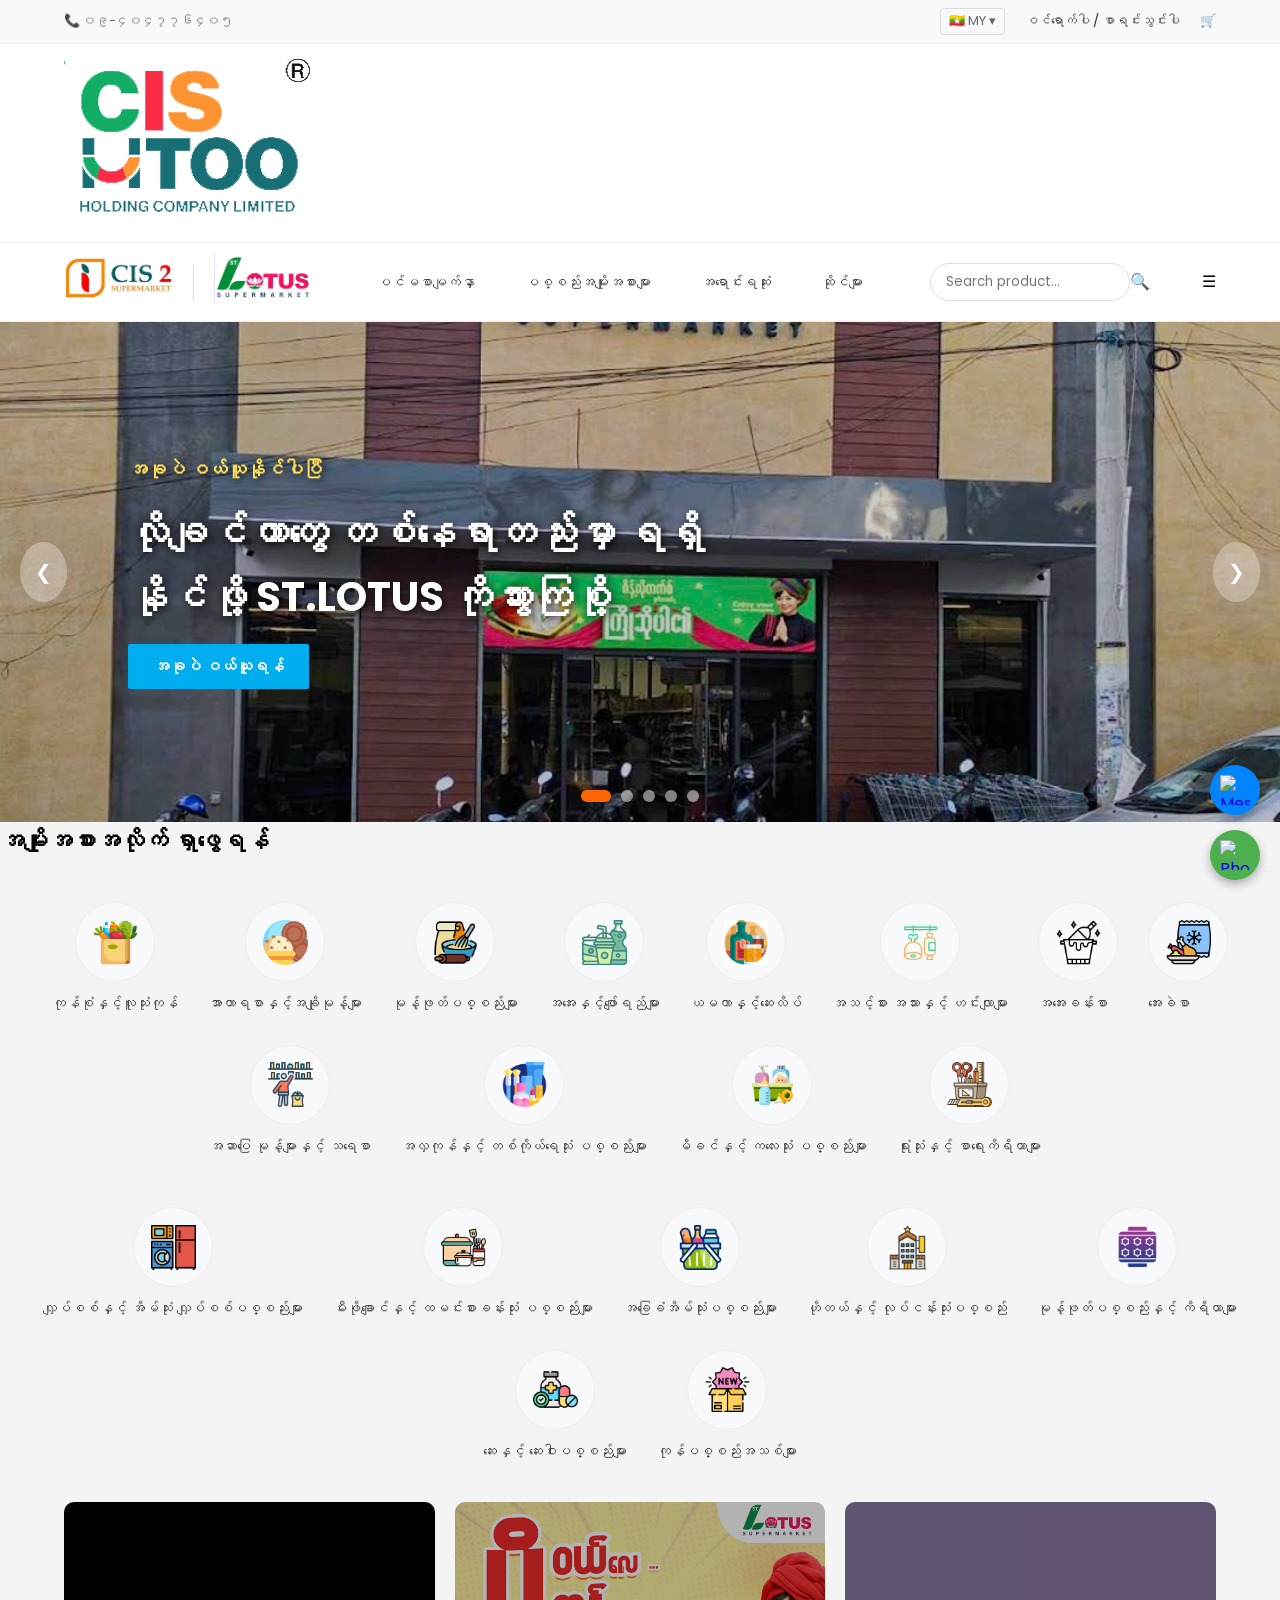
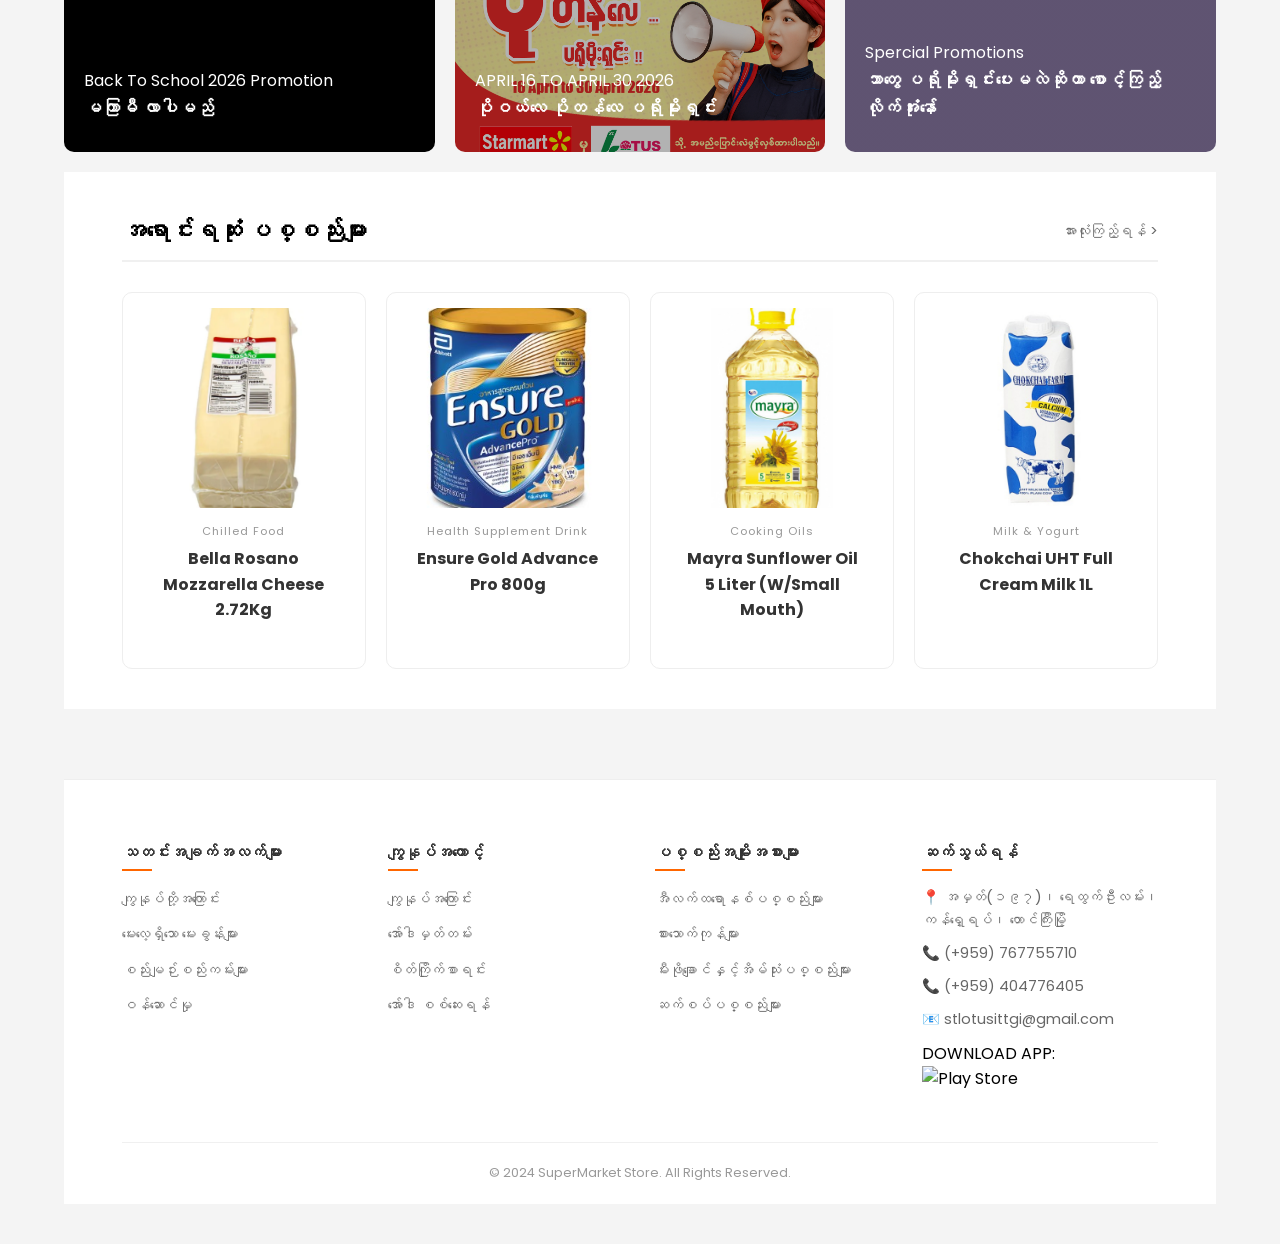
==== commit 67b8a69c: "Update promo section content and images" ====
--- a/index.html
+++ b/index.html
@@ -250,10 +250,10 @@
     </section>
     
     <section class="promo-section">
-        <div class="promo-card headphone" style="background-image: linear-gradient(rgba(0,0,0,0.5), rgba(0,0,0,0.5)), url('https://images.unsplash.com/photo-1505740420928-5e560c06d30e?q=80&w=500&auto=format&fit=crop'); background-size: cover;">
+        <div class="promo-card headphone" style="background-image: linear-gradient(rgba(0,0,0,0.5), rgba(0,0,0,0.5)), url('images/backtoschool.jpg'); background-size: cover;">
             <div class="promo-text">
-                <h3>HEADPHONE & ACCESSORIES</h3>
-                <span class="price-tag">$250.00</span>
+                <p>Back To School 2026 Promotion</p>
+                <h3>မကြာမီ လာပါမည်</h3>
             </div>
         </div>
         
@@ -264,10 +264,10 @@
             </div>
         </div>
 
-        <div class="promo-card tablet" style="background-image: linear-gradient(rgba(0,0,0,0.4), rgba(0,0,0,0.4)), url('https://images.unsplash.com/photo-1544244015-0df4b3ffc6b0?q=80&w=500&auto=format&fit=crop'); background-size: cover;">
+        <div class="promo-card tablet" style="background-image: linear-gradient(rgba(0,0,0,0.4), rgba(0,0,0,0.4)), url('images/promo.jpg'); background-size: cover;">
             <div class="promo-text">
-                <h3>TABLET & ACCESSORIES</h3>
-                <span class="price-tag">$250.00</span>
+                <p>Spercial Promotions</p>
+                <h3>ဘာတွေ ပရိုမိုးရှင်းပေးမလဲဆိုတာ စောင့်ကြည့်လိုက်အုံးနော်</h3>
             </div>
         </div>
 
